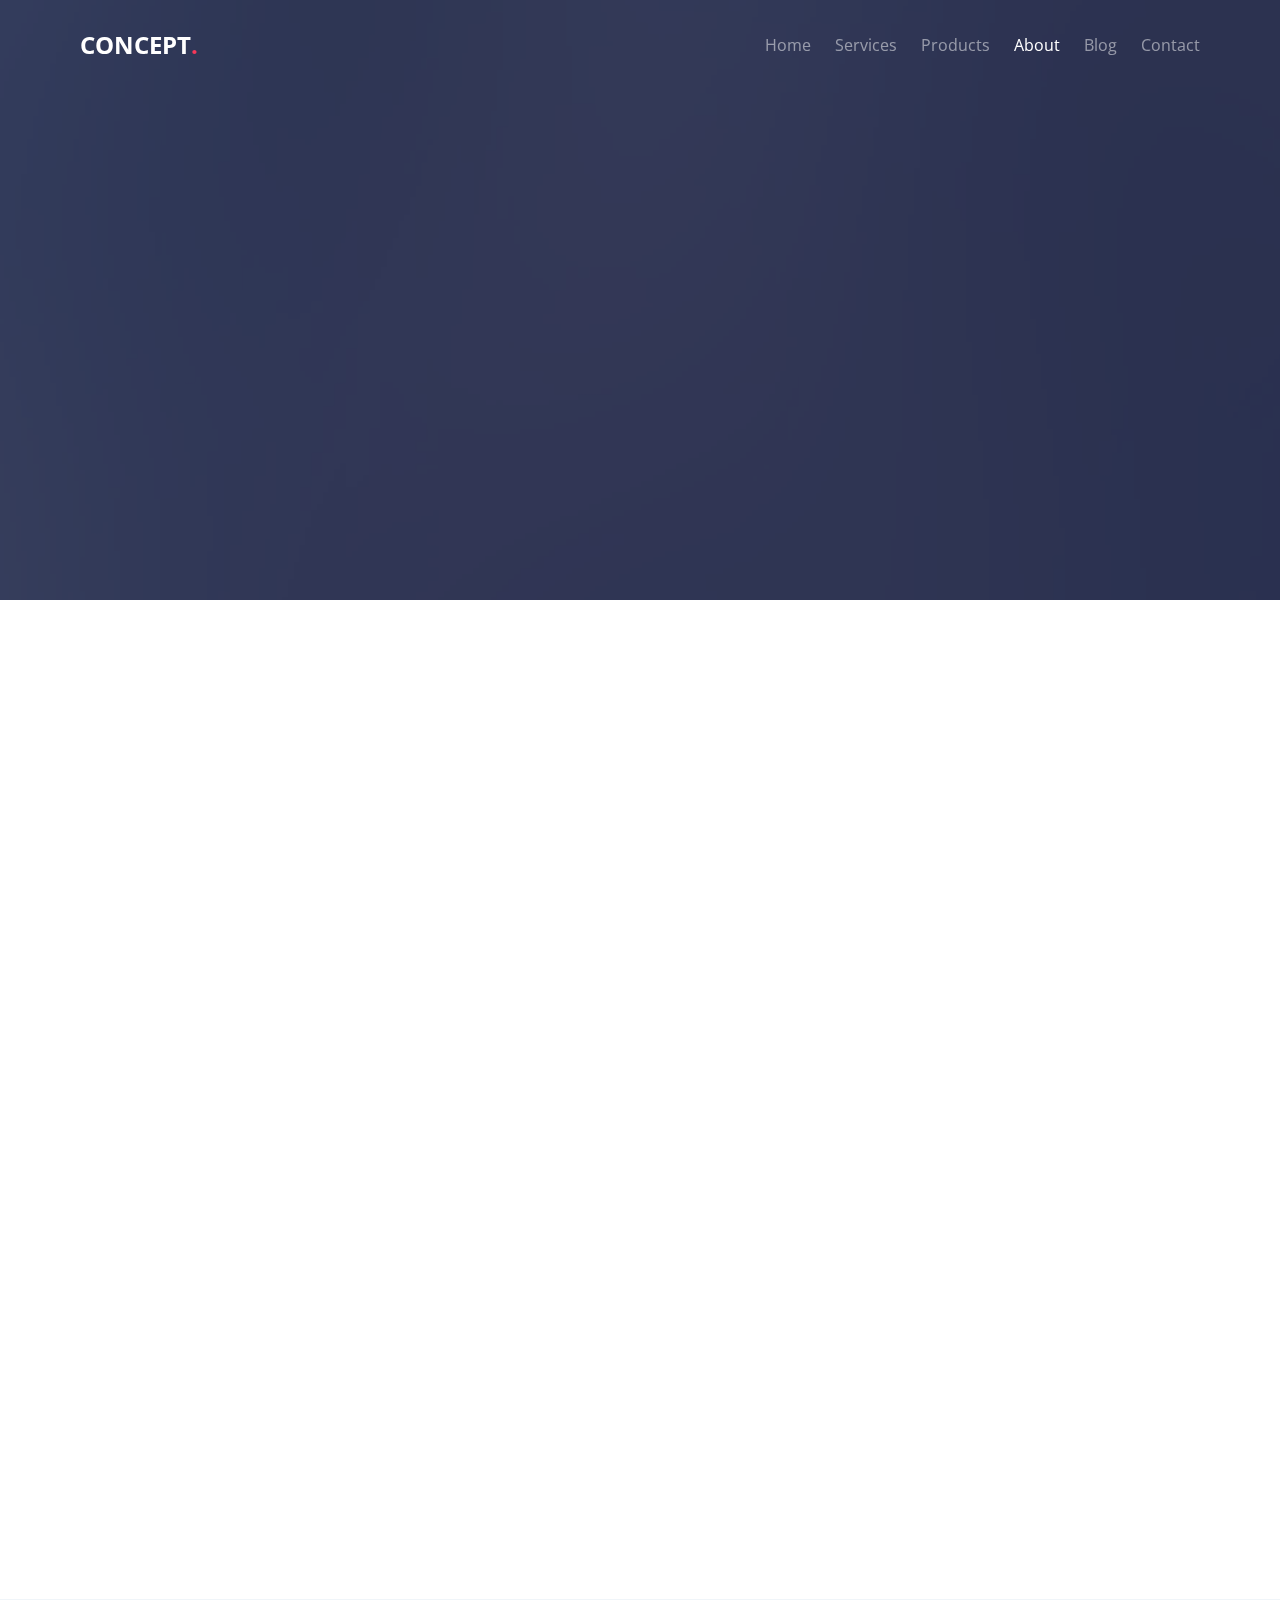
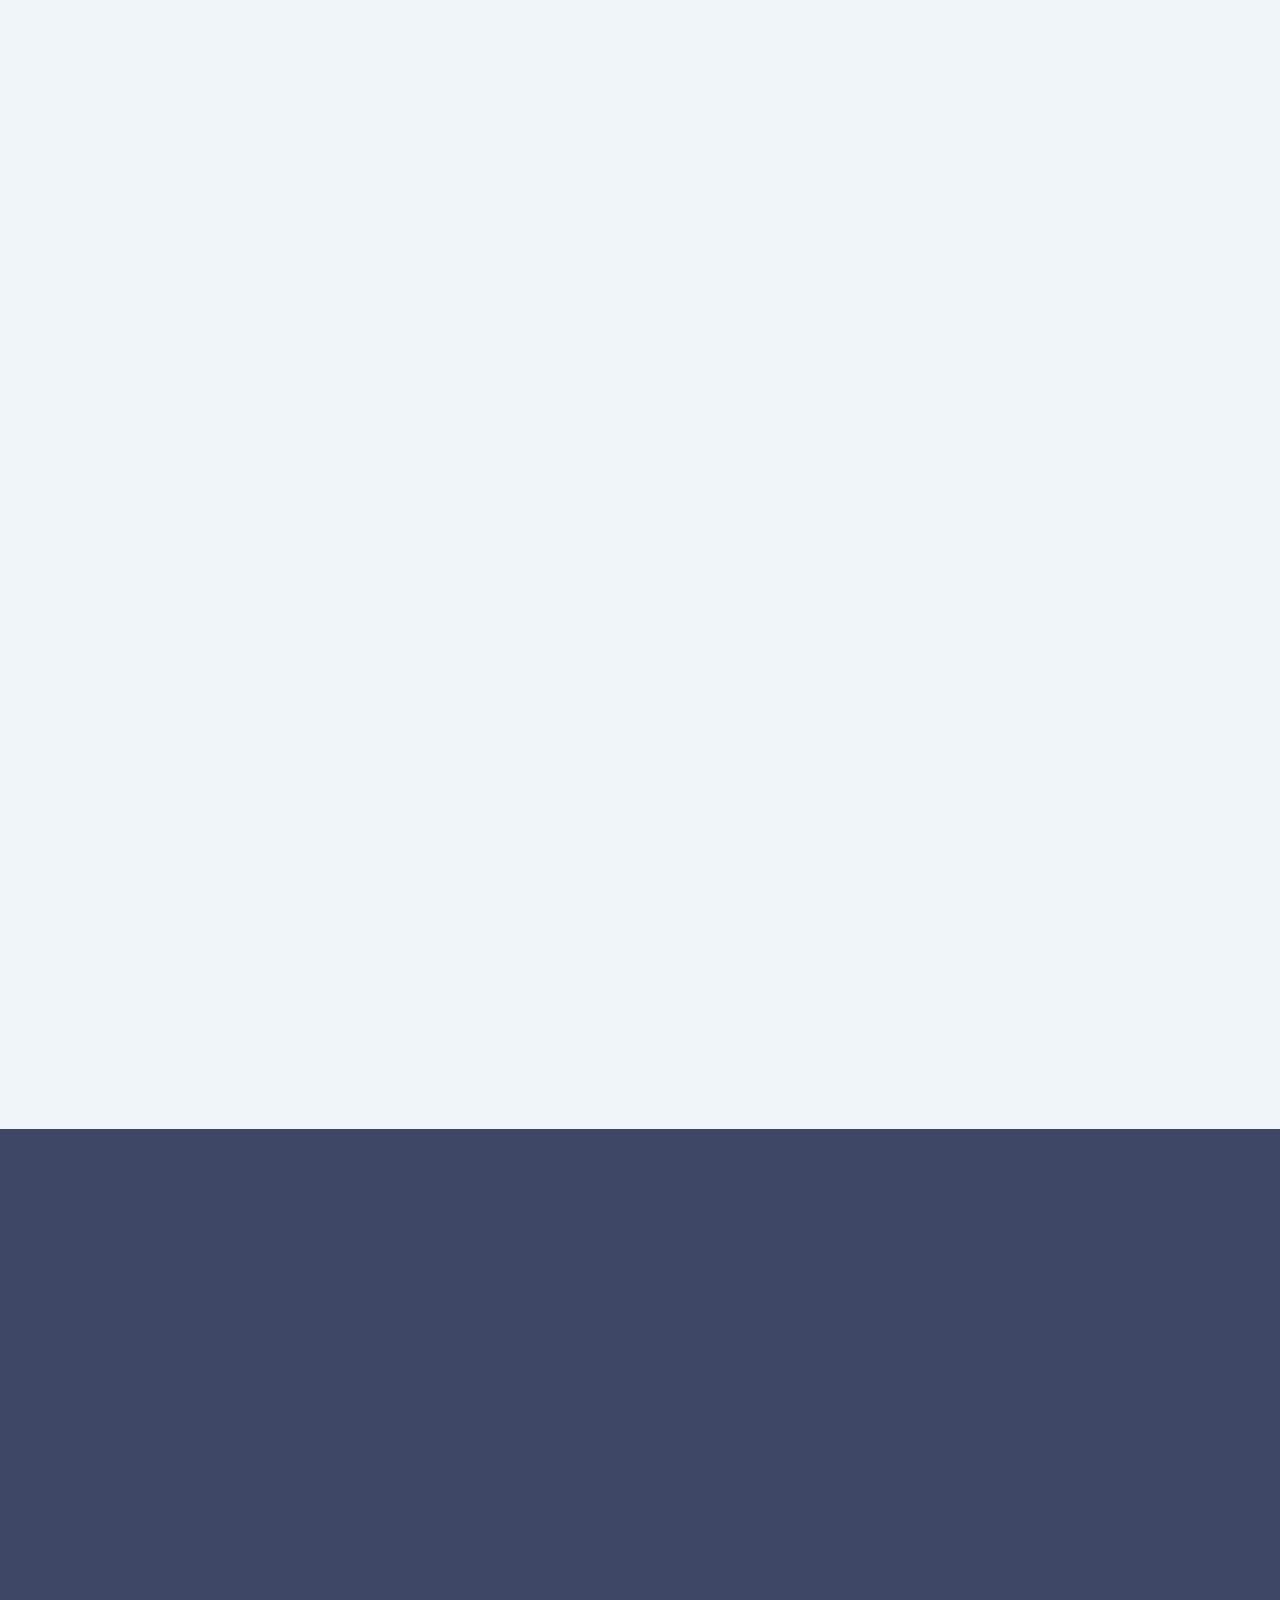
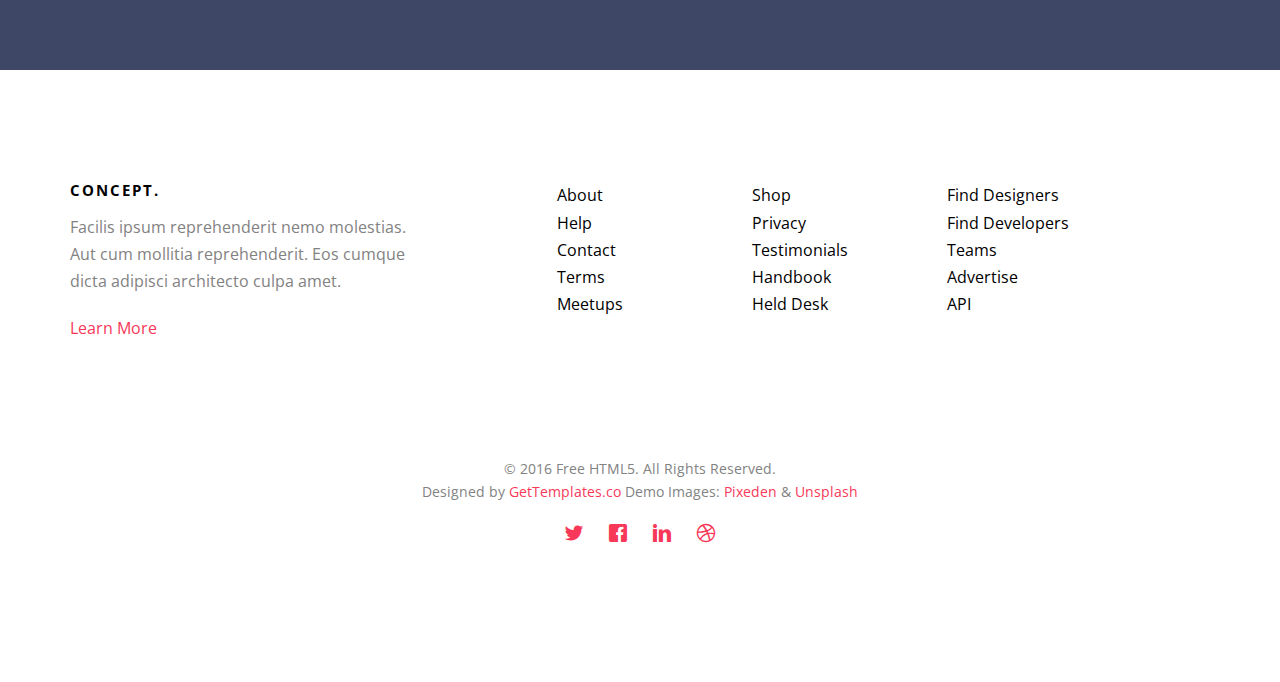
==== about.html @ 77752c2b "upload" ====
<!DOCTYPE HTML>
<!--
	Concept by gettemplates.co
	Twitter: http://twitter.com/gettemplateco
	URL: http://gettemplates.co
-->
<html>
	<head>
	<meta charset="utf-8">
	<meta http-equiv="X-UA-Compatible" content="IE=edge">
	<title>Concept &mdash; Free Website Template, Free HTML5 Template by gettemplates.co</title>
	<meta name="viewport" content="width=device-width, initial-scale=1">
	<meta name="description" content="Free HTML5 Website Template by gettemplates.co" />
	<meta name="keywords" content="free website templates, free html5, free template, free bootstrap, free website template, html5, css3, mobile first, responsive" />
	<meta name="author" content="gettemplates.co" />

  	<!-- Facebook and Twitter integration -->
	<meta property="og:title" content=""/>
	<meta property="og:image" content=""/>
	<meta property="og:url" content=""/>
	<meta property="og:site_name" content=""/>
	<meta property="og:description" content=""/>
	<meta name="twitter:title" content="" />
	<meta name="twitter:image" content="" />
	<meta name="twitter:url" content="" />
	<meta name="twitter:card" content="" />

	<link href="https://fonts.googleapis.com/css?family=Open+Sans:300,400,700" rel="stylesheet">
	
	<!-- Animate.css -->
	<link rel="stylesheet" href="css/animate.css">
	<!-- Icomoon Icon Fonts-->
	<link rel="stylesheet" href="css/icomoon.css">
	<!-- Bootstrap  -->
	<link rel="stylesheet" href="css/bootstrap.css">

	<!-- Magnific Popup -->
	<link rel="stylesheet" href="css/magnific-popup.css">

	<!-- Theme style  -->
	<link rel="stylesheet" href="css/style.css">

	<!-- Modernizr JS -->
	<script src="js/modernizr-2.6.2.min.js"></script>
	<!-- FOR IE9 below -->
	<!--[if lt IE 9]>
	<script src="js/respond.min.js"></script>
	<![endif]-->

	</head>
	<body>
		
	<div class="fh5co-loader"></div>
	
	<div id="page">
	<nav class="fh5co-nav" role="navigation">
		<div class="container">
			<div class="row">
				<div class="col-xs-2 text-left">
					<div id="fh5co-logo"><a href="index.html">Concept<span>.</span></a></div>
				</div>
				<div class="col-xs-10 text-right menu-1">
					<ul>
						<li><a href="index.html">Home</a></li>
						<li class="has-dropdown">
							<a href="services.html">Services</a>
							<ul class="dropdown">
								<li><a href="#">Web Design</a></li>
								<li><a href="#">eCommerce</a></li>
								<li><a href="#">Branding</a></li>
								<li><a href="#">API</a></li>
							</ul>
						</li>

						<li><a href="products.html">Products</a></li>
						<li class="active"><a href="about.html">About</a></li>
						<li><a href="blog.html">Blog</a></li>
						<li><a href="contact.html">Contact</a></li>
					</ul>
				</div>
			</div>
			
		</div>
	</nav>

	<header id="fh5co-header" class="fh5co-cover fh5co-cover-sm" role="banner" style="background-image:url(images/img_bg_1.jpg);" data-stellar-background-ratio="0.5">
		<div class="overlay"></div>
		<div class="container">
			<div class="row">
				<div class="col-md-7 text-left">
					<div class="display-t">
						<div class="display-tc animate-box" data-animate-effect="fadeInUp">
							<h1 class="mb30">About Us</h1>
						</div>
					</div>
				</div>
			</div>
		</div>
	</header>

	

	<div id="fh5co-team">
		<div class="container">
			<div class="row animate-box row-pb-md">
				<div class="col-md-8 col-md-offset-2 text-left fh5co-heading">
					<span>Productive Staff</span>
					<h2>Meet Our Staff</h2>
					<p>Dignissimos asperiores vitae velit veniam totam fuga molestias accusamus alias autem provident. Odit ab aliquam dolor eius.</p>
				</div>
			</div>
			<div class="row">
				<div class="col-md-4 col-sm-4 animate-box" data-animate-effect="fadeIn">
					<div class="fh5co-staff">
						<img src="images/person1.jpg" alt="Free HTML5 Templates by gettemplates.co">
						<h3>Jean Smith</h3>
						<strong class="role">Web Designer</strong>
						<p>Quos quia provident consequuntur culpa facere ratione maxime commodi voluptates id repellat velit eaque aspernatur expedita. Possimus itaque adipisci.</p>
						<ul class="fh5co-social-icons">
							<li><a href="#"><i class="icon-facebook"></i></a></li>
							<li><a href="#"><i class="icon-twitter"></i></a></li>
							<li><a href="#"><i class="icon-dribbble"></i></a></li>
							<li><a href="#"><i class="icon-github"></i></a></li>
						</ul>
					</div>
				</div>
				<div class="col-md-4 col-sm-4 animate-box" data-animate-effect="fadeIn">
					<div class="fh5co-staff">
						<img src="images/person2.jpg" alt="Free HTML5 Templates by gettemplates.co">
						<h3>Hush Raven</h3>
						<strong class="role">Front-end Developer</strong>
						<p>Quos quia provident consequuntur culpa facere ratione maxime commodi voluptates id repellat velit eaque aspernatur expedita. Possimus itaque adipisci.</p>
						<ul class="fh5co-social-icons">
							<li><a href="#"><i class="icon-facebook"></i></a></li>
							<li><a href="#"><i class="icon-twitter"></i></a></li>
							<li><a href="#"><i class="icon-dribbble"></i></a></li>
							<li><a href="#"><i class="icon-github"></i></a></li>
						</ul>
					</div>
				</div>
				<div class="col-md-4 col-sm-4 animate-box" data-animate-effect="fadeIn">
					<div class="fh5co-staff">
						<img src="images/person3.jpg" alt="Free HTML5 Templates by gettemplates.co">
						<h3>Alex King</h3>
						<strong class="role">Back-end Developer</strong>
						<p>Quos quia provident consequuntur culpa facere ratione maxime commodi voluptates id repellat velit eaque aspernatur expedita. Possimus itaque adipisci.</p>
						<ul class="fh5co-social-icons">
							<li><a href="#"><i class="icon-facebook"></i></a></li>
							<li><a href="#"><i class="icon-twitter"></i></a></li>
							<li><a href="#"><i class="icon-dribbble"></i></a></li>
							<li><a href="#"><i class="icon-github"></i></a></li>
						</ul>
					</div>
				</div>
			</div>
		</div>
	</div>

	<div id="fh5co-testimonial" class="fh5co-bg-section">
		<div class="container">
			<div class="row animate-box row-pb-md">
				<div class="col-md-8 col-md-offset-2 text-left fh5co-heading">
					<span>You deserved happiness</span>
					<h2>Happy Clients</h2>
					<p>Dignissimos asperiores vitae velit veniam totam fuga molestias accusamus alias autem provident. Odit ab aliquam dolor eius.</p>
				</div>
			</div>
			<div class="row">
				<div class="col-md-6 animate-box">
					<div class="testimonial">
						<blockquote>
							<p>&ldquo;Facilis ipsum reprehenderit nemo molestias. Aut cum mollitia reprehenderit. Eos cumque dicta adipisci architecto culpa amet.&rdquo;</p>
							<p class="author"> <img src="images/person1.jpg" alt="Free HTML5 Bootstrap Template by gettemplates.co"> <cite>&mdash; Mike Adam</cite></p>
						</blockquote>
					</div>

					<div class="testimonial fh5co-selected">
						<blockquote>
							<p>&ldquo;Dignissimos asperiores vitae velit veniam totam fuga molestias accusamus alias autem provident. Odit ab aliquam dolor eius. Facilis ipsum reprehenderit nemo molestias. Aut cum mollitia reprehenderit. Eos cumque dicta adipisci architecto culpa amet.&rdquo;</p>
							<p class="author"><img src="images/person2.jpg" alt="Free HTML5 Bootstrap Template by gettemplates.co"> <cite>&mdash; Eric Miller</cite></p>
						</blockquote>
					</div>
				</div>

				<div class="col-md-6 animate-box">
					<div class="testimonial fh5co-selected">
						<blockquote>
							<p>&ldquo;Dignissimos asperiores vitae velit veniam totam fuga molestias accusamus alias autem provident. Odit ab aliquam dolor eius. Facilis ipsum reprehenderit nemo molestias. Aut cum mollitia reprehenderit. Eos cumque dicta adipisci architecto culpa amet.&rdquo;</p>
							<p class="author"><img src="images/person3.jpg" alt="Free HTML5 Bootstrap Template by gettemplates.co"> <cite>&mdash; Eric Miller</cite></p>
						</blockquote>
					</div>

					<div class="testimonial">
						<blockquote>
							<p>&ldquo;Facilis ipsum reprehenderit nemo molestias. Aut cum mollitia reprehenderit. Eos cumque dicta adipisci architecto culpa amet.&rdquo;</p>
							<p class="author"><img src="images/person1.jpg" alt="Free HTML5 Bootstrap Template by gettemplates.co"> <cite>&mdash; Mike Adam</cite></p>
						</blockquote>
					</div>

				</div>

				

			</div>
		</div>
	</div>



	
	<div id="fh5co-started">
		<div class="container">
			<div class="row animate-box">
				<div class="col-md-8 col-md-offset-2 text-center fh5co-heading">
					<span>Let's work together</span>
					<h2>Try this template for free</h2>
					<p>Dignissimos asperiores vitae velit veniam totam fuga molestias accusamus alias autem provident. Odit ab aliquam dolor eius.</p>
					<p><button type="submit" class="btn btn-default">Get In Touch</button></p>
				</div>
			</div>
		</div>
	</div>

	<footer id="fh5co-footer" role="contentinfo">
		<div class="container">
			<div class="row row-pb-md">
				<div class="col-md-4 fh5co-widget ">
					<h3>Concept.</h3>
					<p>Facilis ipsum reprehenderit nemo molestias. Aut cum mollitia reprehenderit. Eos cumque dicta adipisci architecto culpa amet.</p>
					<p><a href="#">Learn More</a></p>
				</div>
				<div class="col-md-2 col-sm-4 col-xs-6 col-md-push-1 ">
					<ul class="fh5co-footer-links">
						<li><a href="#">About</a></li>
						<li><a href="#">Help</a></li>
						<li><a href="#">Contact</a></li>
						<li><a href="#">Terms</a></li>
						<li><a href="#">Meetups</a></li>
					</ul>
				</div>

				<div class="col-md-2 col-sm-4 col-xs-6 col-md-push-1 ">
					<ul class="fh5co-footer-links">
						<li><a href="#">Shop</a></li>
						<li><a href="#">Privacy</a></li>
						<li><a href="#">Testimonials</a></li>
						<li><a href="#">Handbook</a></li>
						<li><a href="#">Held Desk</a></li>
					</ul>
				</div>

				<div class="col-md-2 col-sm-4 col-xs-6 col-md-push-1 ">
					<ul class="fh5co-footer-links">
						<li><a href="#">Find Designers</a></li>
						<li><a href="#">Find Developers</a></li>
						<li><a href="#">Teams</a></li>
						<li><a href="#">Advertise</a></li>
						<li><a href="#">API</a></li>
					</ul>
				</div>
			</div>

			<div class="row copyright">
				<div class="col-md-12 text-center">
					<p>
						<small class="block">&copy; 2016 Free HTML5. All Rights Reserved.</small> 
						<small class="block">Designed by <a href="http://gettemplates.co/" target="_blank">GetTemplates.co</a> Demo Images: <a href="http://pixeden.com/" target="_blank">Pixeden</a> &amp; <a href="http://unsplash.com/" target="_blank">Unsplash</a></small>
					</p>
					<p>
						<ul class="fh5co-social-icons">
							<li><a href="#"><i class="icon-twitter"></i></a></li>
							<li><a href="#"><i class="icon-facebook"></i></a></li>
							<li><a href="#"><i class="icon-linkedin"></i></a></li>
							<li><a href="#"><i class="icon-dribbble"></i></a></li>
						</ul>
					</p>
				</div>
			</div>

		</div>
	</footer>
	</div>

	<div class="gototop js-top">
		<a href="#" class="js-gotop"><i class="icon-arrow-up"></i></a>
	</div>
	
	<!-- jQuery -->
	<script src="js/jquery.min.js"></script>
	<!-- jQuery Easing -->
	<script src="js/jquery.easing.1.3.js"></script>
	<!-- Bootstrap -->
	<script src="js/bootstrap.min.js"></script>
	<!-- Waypoints -->
	<script src="js/jquery.waypoints.min.js"></script>
	<!-- countTo -->
	<script src="js/jquery.countTo.js"></script>
	<!-- Magnific Popup -->
	<script src="js/jquery.magnific-popup.min.js"></script>
	<script src="js/magnific-popup-options.js"></script>
	<!-- Stellar -->
	<script src="js/jquery.stellar.min.js"></script>
	<!-- Main -->
	<script src="js/main.js"></script>

	</body>
</html>
---- css/icomoon.css ----
@font-face {
  font-family: 'icomoon';
  src:  url('../fonts/icomoon/icomoon.eot?6iuir');
  src:  url('../fonts/icomoon/icomoon.eot?6iuir#iefix') format('embedded-opentype'),
    url('../fonts/icomoon/icomoon.ttf?6iuir') format('truetype'),
    url('../fonts/icomoon/icomoon.woff?6iuir') format('woff'),
    url('../fonts/icomoon/icomoon.svg?6iuir#icomoon') format('svg');
  font-weight: normal;
  font-style: normal;
}

[class^="icon-"], [class*=" icon-"] {
  /* use !important to prevent issues with browser extensions that change fonts */
  font-family: 'icomoon' !important;
  speak: none;
  font-style: normal;
  font-weight: normal;
  font-variant: normal;
  text-transform: none;
  line-height: 1;

  /* Better Font Rendering =========== */
  -webkit-font-smoothing: antialiased;
  -moz-osx-font-smoothing: grayscale;
}

.icon-eye:before {
  content: "\e000";
}
.icon-paper-clip:before {
  content: "\e001";
}
.icon-mail:before {
  content: "\e002";
}
.icon-toggle:before {
  content: "\e003";
}
.icon-layout:before {
  content: "\e004";
}
.icon-link:before {
  content: "\e005";
}
.icon-bell:before {
  content: "\e006";
}
.icon-lock:before {
  content: "\e007";
}
.icon-unlock:before {
  content: "\e008";
}
.icon-ribbon:before {
  content: "\e009";
}
.icon-image:before {
  content: "\e010";
}
.icon-signal:before {
  content: "\e011";
}
.icon-target:before {
  content: "\e012";
}
.icon-clipboard:before {
  content: "\e013";
}
.icon-clock:before {
  content: "\e014";
}
.icon-watch:before {
  content: "\e015";
}
.icon-air-play:before {
  content: "\e016";
}
.icon-camera:before {
  content: "\e017";
}
.icon-video:before {
  content: "\e018";
}
.icon-disc:before {
  content: "\e019";
}
.icon-printer:before {
  content: "\e020";
}
.icon-monitor:before {
  content: "\e021";
}
.icon-server:before {
  content: "\e022";
}
.icon-cog:before {
  content: "\e023";
}
.icon-heart:before {
  content: "\e024";
}
.icon-paragraph:before {
  content: "\e025";
}
.icon-align-justify:before {
  content: "\e026";
}
.icon-align-left:before {
  content: "\e027";
}
.icon-align-center:before {
  content: "\e028";
}
.icon-align-right:before {
  content: "\e029";
}
.icon-book:before {
  content: "\e030";
}
.icon-layers:before {
  content: "\e031";
}
.icon-stack:before {
  content: "\e032";
}
.icon-stack-2:before {
  content: "\e033";
}
.icon-paper:before {
  content: "\e034";
}
.icon-paper-stack:before {
  content: "\e035";
}
.icon-search:before {
  content: "\e036";
}
.icon-zoom-in:before {
  content: "\e037";
}
.icon-zoom-out:before {
  content: "\e038";
}
.icon-reply:before {
  content: "\e039";
}
.icon-circle-plus:before {
  content: "\e040";
}
.icon-circle-minus:before {
  content: "\e041";
}
.icon-circle-check:before {
  content: "\e042";
}
.icon-circle-cross:before {
  content: "\e043";
}
.icon-square-plus:before {
  content: "\e044";
}
.icon-square-minus:before {
  content: "\e045";
}
.icon-square-check:before {
  content: "\e046";
}
.icon-square-cross:before {
  content: "\e047";
}
.icon-microphone:before {
  content: "\e048";
}
.icon-record:before {
  content: "\e049";
}
.icon-skip-back:before {
  content: "\e050";
}
.icon-rewind:before {
  content: "\e051";
}
.icon-play:before {
  content: "\e052";
}
.icon-pause:before {
  content: "\e053";
}
.icon-stop:before {
  content: "\e054";
}
.icon-fast-forward:before {
  content: "\e055";
}
.icon-skip-forward:before {
  content: "\e056";
}
.icon-shuffle:before {
  content: "\e057";
}
.icon-repeat:before {
  content: "\e058";
}
.icon-folder:before {
  content: "\e059";
}
.icon-umbrella:before {
  content: "\e060";
}
.icon-moon:before {
  content: "\e061";
}
.icon-thermometer:before {
  content: "\e062";
}
.icon-drop:before {
  content: "\e063";
}
.icon-sun:before {
  content: "\e064";
}
.icon-cloud:before {
  content: "\e065";
}
.icon-cloud-upload:before {
  content: "\e066";
}
.icon-cloud-download:before {
  content: "\e067";
}
.icon-upload:before {
  content: "\e068";
}
.icon-download:before {
  content: "\e069";
}
.icon-location:before {
  content: "\e070";
}
.icon-location-2:before {
  content: "\e071";
}
.icon-map:before {
  content: "\e072";
}
.icon-battery:before {
  content: "\e073";
}
.icon-head:before {
  content: "\e074";
}
.icon-briefcase:before {
  content: "\e075";
}
.icon-speech-bubble:before {
  content: "\e076";
}
.icon-anchor:before {
  content: "\e077";
}
.icon-globe:before {
  content: "\e078";
}
.icon-box:before {
  content: "\e079";
}
.icon-reload:before {
  content: "\e080";
}
.icon-share:before {
  content: "\e081";
}
.icon-marquee:before {
  content: "\e082";
}
.icon-marquee-plus:before {
  content: "\e083";
}
.icon-marquee-minus:before {
  content: "\e084";
}
.icon-tag:before {
  content: "\e085";
}
.icon-power:before {
  content: "\e086";
}
.icon-command:before {
  content: "\e087";
}
.icon-alt:before {
  content: "\e088";
}
.icon-esc:before {
  content: "\e089";
}
.icon-bar-graph:before {
  content: "\e090";
}
.icon-bar-graph-2:before {
  content: "\e091";
}
.icon-pie-graph:before {
  content: "\e092";
}
.icon-star:before {
  content: "\e093";
}
.icon-arrow-left:before {
  content: "\e094";
}
.icon-arrow-right:before {
  content: "\e095";
}
.icon-arrow-up:before {
  content: "\e096";
}
.icon-arrow-down:before {
  content: "\e097";
}
.icon-volume:before {
  content: "\e098";
}
.icon-mute:before {
  content: "\e099";
}
.icon-content-right:before {
  content: "\e100";
}
.icon-content-left:before {
  content: "\e101";
}
.icon-grid:before {
  content: "\e102";
}
.icon-grid-2:before {
  content: "\e103";
}
.icon-columns:before {
  content: "\e104";
}
.icon-loader:before {
  content: "\e105";
}
.icon-bag:before {
  content: "\e106";
}
.icon-ban:before {
  content: "\e107";
}
.icon-flag:before {
  content: "\e108";
}
.icon-trash:before {
  content: "\e109";
}
.icon-expand:before {
  content: "\e110";
}
.icon-contract:before {
  content: "\e111";
}
.icon-maximize:before {
  content: "\e112";
}
.icon-minimize:before {
  content: "\e113";
}
.icon-plus:before {
  content: "\e114";
}
.icon-minus:before {
  content: "\e115";
}
.icon-check:before {
  content: "\e116";
}
.icon-cross:before {
  content: "\e117";
}
.icon-move:before {
  content: "\e118";
}
.icon-delete:before {
  content: "\e119";
}
.icon-menu:before {
  content: "\e120";
}
.icon-archive:before {
  content: "\e121";
}
.icon-inbox:before {
  content: "\e122";
}
.icon-outbox:before {
  content: "\e123";
}
.icon-file:before {
  content: "\e124";
}
.icon-file-add:before {
  content: "\e125";
}
.icon-file-subtract:before {
  content: "\e126";
}
.icon-help:before {
  content: "\e127";
}
.icon-open:before {
  content: "\e128";
}
.icon-ellipsis:before {
  content: "\e129";
}
.icon-add-to-list:before {
  content: "\e900";
}
.icon-classic-computer:before {
  content: "\e901";
}
.icon-controller-fast-backward:before {
  content: "\e902";
}
.icon-creative-commons-attribution:before {
  content: "\e903";
}
.icon-creative-commons-noderivs:before {
  content: "\e904";
}
.icon-creative-commons-noncommercial-eu:before {
  content: "\e905";
}
.icon-creative-commons-noncommercial-us:before {
  content: "\e906";
}
.icon-creative-commons-public-domain:before {
  content: "\e907";
}
.icon-creative-commons-remix:before {
  content: "\e908";
}
.icon-creative-commons-share:before {
  content: "\e909";
}
.icon-creative-commons-sharealike:before {
  content: "\e90a";
}
.icon-creative-commons:before {
  content: "\e90b";
}
.icon-document-landscape:before {
  content: "\e90c";
}
.icon-remove-user:before {
  content: "\e90d";
}
.icon-warning:before {
  content: "\e90e";
}
.icon-arrow-bold-down:before {
  content: "\e90f";
}
.icon-arrow-bold-left:before {
  content: "\e910";
}
.icon-arrow-bold-right:before {
  content: "\e911";
}
.icon-arrow-bold-up:before {
  content: "\e912";
}
.icon-arrow-down2:before {
  content: "\e913";
}
.icon-arrow-left2:before {
  content: "\e914";
}
.icon-arrow-long-down:before {
  content: "\e915";
}
.icon-arrow-long-left:before {
  content: "\e916";
}
.icon-arrow-long-right:before {
  content: "\e917";
}
.icon-arrow-long-up:before {
  content: "\e918";
}
.icon-arrow-right2:before {
  content: "\e919";
}
.icon-arrow-up2:before {
  content: "\e91a";
}
.icon-arrow-with-circle-down:before {
  content: "\e91b";
}
.icon-arrow-with-circle-left:before {
  content: "\e91c";
}
.icon-arrow-with-circle-right:before {
  content: "\e91d";
}
.icon-arrow-with-circle-up:before {
  content: "\e91e";
}
.icon-bookmark:before {
  content: "\e91f";
}
.icon-bookmarks:before {
  content: "\e920";
}
.icon-chevron-down:before {
  content: "\e921";
}
.icon-chevron-left:before {
  content: "\e922";
}
.icon-chevron-right:before {
  content: "\e923";
}
.icon-chevron-small-down:before {
  content: "\e924";
}
.icon-chevron-small-left:before {
  content: "\e925";
}
.icon-chevron-small-right:before {
  content: "\e926";
}
.icon-chevron-small-up:before {
  content: "\e927";
}
.icon-chevron-thin-down:before {
  content: "\e928";
}
.icon-chevron-thin-left:before {
  content: "\e929";
}
.icon-chevron-thin-right:before {
  content: "\e92a";
}
.icon-chevron-thin-up:before {
  content: "\e92b";
}
.icon-chevron-up:before {
  content: "\e92c";
}
.icon-chevron-with-circle-down:before {
  content: "\e92d";
}
.icon-chevron-with-circle-left:before {
  content: "\e92e";
}
.icon-chevron-with-circle-right:before {
  content: "\e92f";
}
.icon-chevron-with-circle-up:before {
  content: "\e930";
}
.icon-cloud2:before {
  content: "\e931";
}
.icon-controller-fast-forward:before {
  content: "\e932";
}
.icon-controller-jump-to-start:before {
  content: "\e933";
}
.icon-controller-next:before {
  content: "\e934";
}
.icon-controller-paus:before {
  content: "\e935";
}
.icon-controller-play:before {
  content: "\e936";
}
.icon-controller-record:before {
  content: "\e937";
}
.icon-controller-stop:before {
  content: "\e938";
}
.icon-controller-volume:before {
  content: "\e939";
}
.icon-dot-single:before {
  content: "\e93a";
}
.icon-dots-three-horizontal:before {
  content: "\e93b";
}
.icon-dots-three-vertical:before {
  content: "\e93c";
}
.icon-dots-two-horizontal:before {
  content: "\e93d";
}
.icon-dots-two-vertical:before {
  content: "\e93e";
}
.icon-download2:before {
  content: "\e93f";
}
.icon-emoji-flirt:before {
  content: "\e940";
}
.icon-flow-branch:before {
  content: "\e941";
}
.icon-flow-cascade:before {
  content: "\e942";
}
.icon-flow-line:before {
  content: "\e943";
}
.icon-flow-parallel:before {
  content: "\e944";
}
.icon-flow-tree:before {
  content: "\e945";
}
.icon-install:before {
  content: "\e946";
}
.icon-layers2:before {
  content: "\e947";
}
.icon-open-book:before {
  content: "\e948";
}
.icon-resize-100:before {
  content: "\e949";
}
.icon-resize-full-screen:before {
  content: "\e94a";
}
.icon-save:before {
  content: "\e94b";
}
.icon-select-arrows:before {
  content: "\e94c";
}
.icon-sound-mute:before {
  content: "\e94d";
}
.icon-sound:before {
  content: "\e94e";
}
.icon-trash2:before {
  content: "\e94f";
}
.icon-triangle-down:before {
  content: "\e950";
}
.icon-triangle-left:before {
  content: "\e951";
}
.icon-triangle-right:before {
  content: "\e952";
}
.icon-triangle-up:before {
  content: "\e953";
}
.icon-uninstall:before {
  content: "\e954";
}
.icon-upload-to-cloud:before {
  content: "\e955";
}
.icon-upload2:before {
  content: "\e956";
}
.icon-add-user:before {
  content: "\e957";
}
.icon-address:before {
  content: "\e958";
}
.icon-adjust:before {
  content: "\e959";
}
.icon-air:before {
  content: "\e95a";
}
.icon-aircraft-landing:before {
  content: "\e95b";
}
.icon-aircraft-take-off:before {
  content: "\e95c";
}
.icon-aircraft:before {
  content: "\e95d";
}
.icon-align-bottom:before {
  content: "\e95e";
}
.icon-align-horizontal-middle:before {
  content: "\e95f";
}
.icon-align-left2:before {
  content: "\e960";
}
.icon-align-right2:before {
  content: "\e961";
}
.icon-align-top:before {
  content: "\e962";
}
.icon-align-vertical-middle:before {
  content: "\e963";
}
.icon-archive2:before {
  content: "\e964";
}
.icon-area-graph:before {
  content: "\e965";
}
.icon-attachment:before {
  content: "\e966";
}
.icon-awareness-ribbon:before {
  content: "\e967";
}
.icon-back-in-time:before {
  content: "\e968";
}
.icon-back:before {
  content: "\e969";
}
.icon-bar-graph2:before {
  content: "\e96a";
}
.icon-battery2:before {
  content: "\e96b";
}
.icon-beamed-note:before {
  content: "\e96c";
}
.icon-bell2:before {
  content: "\e96d";
}
.icon-blackboard:before {
  content: "\e96e";
}
.icon-block:before {
  content: "\e96f";
}
.icon-book2:before {
  content: "\e970";
}
.icon-bowl:before {
  content: "\e971";
}
.icon-box2:before {
  content: "\e972";
}
.icon-briefcase2:before {
  content: "\e973";
}
.icon-browser:before {
  content: "\e974";
}
.icon-brush:before {
  content: "\e975";
}
.icon-bucket:before {
  content: "\e976";
}
.icon-cake:before {
  content: "\e977";
}
.icon-calculator:before {
  content: "\e978";
}
.icon-calendar:before {
  content: "\e979";
}
.icon-camera2:before {
  content: "\e97a";
}
.icon-ccw:before {
  content: "\e97b";
}
.icon-chat:before {
  content: "\e97c";
}
.icon-check2:before {
  content: "\e97d";
}
.icon-circle-with-cross:before {
  content: "\e97e";
}
.icon-circle-with-minus:before {
  content: "\e97f";
}
.icon-circle-with-plus:before {
  content: "\e980";
}
.icon-circle:before {
  content: "\e981";
}
.icon-circular-graph:before {
  content: "\e982";
}
.icon-clapperboard:before {
  content: "\e983";
}
.icon-clipboard2:before {
  content: "\e984";
}
.icon-clock2:before {
  content: "\e985";
}
.icon-code:before {
  content: "\e986";
}
.icon-cog2:before {
  content: "\e987";
}
.icon-colours:before {
  content: "\e988";
}
.icon-compass:before {
  content: "\e989";
}
.icon-copy:before {
  content: "\e98a";
}
.icon-credit-card:before {
  content: "\e98b";
}
.icon-credit:before {
  content: "\e98c";
}
.icon-cross2:before {
  content: "\e98d";
}
.icon-cup:before {
  content: "\e98e";
}
.icon-cw:before {
  content: "\e98f";
}
.icon-cycle:before {
  content: "\e990";
}
.icon-database:before {
  content: "\e991";
}
.icon-dial-pad:before {
  content: "\e992";
}
.icon-direction:before {
  content: "\e993";
}
.icon-document:before {
  content: "\e994";
}
.icon-documents:before {
  content: "\e995";
}
.icon-drink:before {
  content: "\e996";
}
.icon-drive:before {
  content: "\e997";
}
.icon-drop2:before {
  content: "\e998";
}
.icon-edit:before {
  content: "\e999";
}
.icon-email:before {
  content: "\e99a";
}
.icon-emoji-happy:before {
  content: "\e99b";
}
.icon-emoji-neutral:before {
  content: "\e99c";
}
.icon-emoji-sad:before {
  content: "\e99d";
}
.icon-erase:before {
  content: "\e99e";
}
.icon-eraser:before {
  content: "\e99f";
}
.icon-export:before {
  content: "\e9a0";
}
.icon-eye2:before {
  content: "\e9a1";
}
.icon-feather:before {
  content: "\e9a2";
}
.icon-flag2:before {
  content: "\e9a3";
}
.icon-flash:before {
  content: "\e9a4";
}
.icon-flashlight:before {
  content: "\e9a5";
}
.icon-flat-brush:before {
  content: "\e9a6";
}
.icon-folder-images:before {
  content: "\e9a7";
}
.icon-folder-music:before {
  content: "\e9a8";
}
.icon-folder-video:before {
  content: "\e9a9";
}
.icon-folder2:before {
  content: "\e9aa";
}
.icon-forward:before {
  content: "\e9ab";
}
.icon-funnel:before {
  content: "\e9ac";
}
.icon-game-controller:before {
  content: "\e9ad";
}
.icon-gauge:before {
  content: "\e9ae";
}
.icon-globe2:before {
  content: "\e9af";
}
.icon-graduation-cap:before {
  content: "\e9b0";
}
.icon-grid2:before {
  content: "\e9b1";
}
.icon-hair-cross:before {
  content: "\e9b2";
}
.icon-hand:before {
  content: "\e9b3";
}
.icon-heart-outlined:before {
  content: "\e9b4";
}
.icon-heart2:before {
  content: "\e9b5";
}
.icon-help-with-circle:before {
  content: "\e9b6";
}
.icon-help2:before {
  content: "\e9b7";
}
.icon-home:before {
  content: "\e9b8";
}
.icon-hour-glass:before {
  content: "\e9b9";
}
.icon-image-inverted:before {
  content: "\e9ba";
}
.icon-image2:before {
  content: "\e9bb";
}
.icon-images:before {
  content: "\e9bc";
}
.icon-inbox2:before {
  content: "\e9bd";
}
.icon-infinity:before {
  content: "\e9be";
}
.icon-info-with-circle:before {
  content: "\e9bf";
}
.icon-info:before {
  content: "\e9c0";
}
.icon-key:before {
  content: "\e9c1";
}
.icon-keyboard:before {
  content: "\e9c2";
}
.icon-lab-flask:before {
  content: "\e9c3";
}
.icon-landline:before {
  content: "\e9c4";
}
.icon-language:before {
  content: "\e9c5";
}
.icon-laptop:before {
  content: "\e9c6";
}
.icon-leaf:before {
  content: "\e9c7";
}
.icon-level-down:before {
  content: "\e9c8";
}
.icon-level-up:before {
  content: "\e9c9";
}
.icon-lifebuoy:before {
  content: "\e9ca";
}
.icon-light-bulb:before {
  content: "\e9cb";
}
.icon-light-down:before {
  content: "\e9cc";
}
.icon-light-up:before {
  content: "\e9cd";
}
.icon-line-graph:before {
  content: "\e9ce";
}
.icon-link2:before {
  content: "\e9cf";
}
.icon-list:before {
  content: "\e9d0";
}
.icon-location-pin:before {
  content: "\e9d1";
}
.icon-location2:before {
  content: "\e9d2";
}
.icon-lock-open:before {
  content: "\e9d3";
}
.icon-lock2:before {
  content: "\e9d4";
}
.icon-log-out:before {
  content: "\e9d5";
}
.icon-login:before {
  content: "\e9d6";
}
.icon-loop:before {
  content: "\e9d7";
}
.icon-magnet:before {
  content: "\e9d8";
}
.icon-magnifying-glass:before {
  content: "\e9d9";
}
.icon-mail2:before {
  content: "\e9da";
}
.icon-man:before {
  content: "\e9db";
}
.icon-map2:before {
  content: "\e9dc";
}
.icon-mask:before {
  content: "\e9dd";
}
.icon-medal:before {
  content: "\e9de";
}
.icon-megaphone:before {
  content: "\e9df";
}
.icon-menu2:before {
  content: "\e9e0";
}
.icon-message:before {
  content: "\e9e1";
}
.icon-mic:before {
  content: "\e9e2";
}
.icon-minus2:before {
  content: "\e9e3";
}
.icon-mobile:before {
  content: "\e9e4";
}
.icon-modern-mic:before {
  content: "\e9e5";
}
.icon-moon2:before {
  content: "\e9e6";
}
.icon-mouse:before {
  content: "\e9e7";
}
.icon-music:before {
  content: "\e9e8";
}
.icon-network:before {
  content: "\e9e9";
}
.icon-new-message:before {
  content: "\e9ea";
}
.icon-new:before {
  content: "\e9eb";
}
.icon-news:before {
  content: "\e9ec";
}
.icon-note:before {
  content: "\e9ed";
}
.icon-notification:before {
  content: "\e9ee";
}
.icon-old-mobile:before {
  content: "\e9ef";
}
.icon-old-phone:before {
  content: "\e9f0";
}
.icon-palette:before {
  content: "\e9f1";
}
.icon-paper-plane:before {
  content: "\e9f2";
}
.icon-pencil:before {
  content: "\e9f3";
}
.icon-phone:before {
  content: "\e9f4";
}
.icon-pie-chart:before {
  content: "\e9f5";
}
.icon-pin:before {
  content: "\e9f6";
}
.icon-plus2:before {
  content: "\e9f7";
}
.icon-popup:before {
  content: "\e9f8";
}
.icon-power-plug:before {
  content: "\e9f9";
}
.icon-price-ribbon:before {
  content: "\e9fa";
}
.icon-price-tag:before {
  content: "\e9fb";
}
.icon-print:before {
  content: "\e9fc";
}
.icon-progress-empty:before {
  content: "\e9fd";
}
.icon-progress-full:before {
  content: "\e9fe";
}
.icon-progress-one:before {
  content: "\e9ff";
}
.icon-progress-two:before {
  content: "\ea00";
}
.icon-publish:before {
  content: "\ea01";
}
.icon-quote:before {
  content: "\ea02";
}
.icon-radio:before {
  content: "\ea03";
}
.icon-reply-all:before {
  content: "\ea04";
}
.icon-reply2:before {
  content: "\ea05";
}
.icon-retweet:before {
  content: "\ea06";
}
.icon-rocket:before {
  content: "\ea07";
}
.icon-round-brush:before {
  content: "\ea08";
}
.icon-rss:before {
  content: "\ea09";
}
.icon-ruler:before {
  content: "\ea0a";
}
.icon-scissors:before {
  content: "\ea0b";
}
.icon-share-alternitive:before {
  content: "\ea0c";
}
.icon-share2:before {
  content: "\ea0d";
}
.icon-shareable:before {
  content: "\ea0e";
}
.icon-shield:before {
  content: "\ea0f";
}
.icon-shop:before {
  content: "\ea10";
}
.icon-shopping-bag:before {
  content: "\ea11";
}
.icon-shopping-basket:before {
  content: "\ea12";
}
.icon-shopping-cart:before {
  content: "\ea13";
}
.icon-shuffle2:before {
  content: "\ea14";
}
.icon-signal2:before {
  content: "\ea15";
}
.icon-sound-mix:before {
  content: "\ea16";
}
.icon-sports-club:before {
  content: "\ea17";
}
.icon-spreadsheet:before {
  content: "\ea18";
}
.icon-squared-cross:before {
  content: "\ea19";
}
.icon-squared-minus:before {
  content: "\ea1a";
}
.icon-squared-plus:before {
  content: "\ea1b";
}
.icon-star-outlined:before {
  content: "\ea1c";
}
.icon-star2:before {
  content: "\ea1d";
}
.icon-stopwatch:before {
  content: "\ea1e";
}
.icon-suitcase:before {
  content: "\ea1f";
}
.icon-swap:before {
  content: "\ea20";
}
.icon-sweden:before {
  content: "\ea21";
}
.icon-switch:before {
  content: "\ea22";
}
.icon-tablet:before {
  content: "\ea23";
}
.icon-tag2:before {
  content: "\ea24";
}
.icon-text-document-inverted:before {
  content: "\ea25";
}
.icon-text-document:before {
  content: "\ea26";
}
.icon-text:before {
  content: "\ea27";
}
.icon-thermometer2:before {
  content: "\ea28";
}
.icon-thumbs-down:before {
  content: "\ea29";
}
.icon-thumbs-up:before {
  content: "\ea2a";
}
.icon-thunder-cloud:before {
  content: "\ea2b";
}
.icon-ticket:before {
  content: "\ea2c";
}
.icon-time-slot:before {
  content: "\ea2d";
}
.icon-tools:before {
  content: "\ea2e";
}
.icon-traffic-cone:before {
  content: "\ea2f";
}
.icon-tree:before {
  content: "\ea30";
}
.icon-trophy:before {
  content: "\ea31";
}
.icon-tv:before {
  content: "\ea32";
}
.icon-typing:before {
  content: "\ea33";
}
.icon-unread:before {
  content: "\ea34";
}
.icon-untag:before {
  content: "\ea35";
}
.icon-user:before {
  content: "\ea36";
}
.icon-users:before {
  content: "\ea37";
}
.icon-v-card:before {
  content: "\ea38";
}
.icon-video2:before {
  content: "\ea39";
}
.icon-vinyl:before {
  content: "\ea3a";
}
.icon-voicemail:before {
  content: "\ea3b";
}
.icon-wallet:before {
  content: "\ea3c";
}
.icon-water:before {
  content: "\ea3d";
}
.icon-px-with-circle:before {
  content: "\ea3e";
}
.icon-px:before {
  content: "\ea3f";
}
.icon-basecamp:before {
  content: "\ea40";
}
.icon-behance:before {
  content: "\ea41";
}
.icon-creative-cloud:before {
  content: "\ea42";
}
.icon-dropbox:before {
  content: "\ea43";
}
.icon-evernote:before {
  content: "\ea44";
}
.icon-flattr:before {
  content: "\ea45";
}
.icon-foursquare:before {
  content: "\ea46";
}
.icon-google-drive:before {
  content: "\ea47";
}
.icon-google-hangouts:before {
  content: "\ea48";
}
.icon-grooveshark:before {
  content: "\ea49";
}
.icon-icloud:before {
  content: "\ea4a";
}
.icon-mixi:before {
  content: "\ea4b";
}
.icon-onedrive:before {
  content: "\ea4c";
}
.icon-paypal:before {
  content: "\ea4d";
}
.icon-picasa:before {
  content: "\ea4e";
}
.icon-qq:before {
  content: "\ea4f";
}
.icon-rdio-with-circle:before {
  content: "\ea50";
}
.icon-renren:before {
  content: "\ea51";
}
.icon-scribd:before {
  content: "\ea52";
}
.icon-sina-weibo:before {
  content: "\ea53";
}
.icon-skype-with-circle:before {
  content: "\ea54";
}
.icon-skype:before {
  content: "\ea55";
}
.icon-slideshare:before {
  content: "\ea56";
}
.icon-smashing:before {
  content: "\ea57";
}
.icon-soundcloud:before {
  content: "\ea58";
}
.icon-spotify-with-circle:before {
  content: "\ea59";
}
.icon-spotify:before {
  content: "\ea5a";
}
.icon-swarm:before {
  content: "\ea5b";
}
.icon-vine-with-circle:before {
  content: "\ea5c";
}
.icon-vine:before {
  content: "\ea5d";
}
.icon-vk-alternitive:before {
  content: "\ea5e";
}
.icon-vk-with-circle:before {
  content: "\ea5f";
}
.icon-vk:before {
  content: "\ea60";
}
.icon-xing-with-circle:before {
  content: "\ea61";
}
.icon-xing:before {
  content: "\ea62";
}
.icon-yelp:before {
  content: "\ea63";
}
.icon-dribbble-with-circle:before {
  content: "\ea64";
}
.icon-dribbble:before {
  content: "\ea65";
}
.icon-facebook-with-circle:before {
  content: "\ea66";
}
.icon-facebook:before {
  content: "\ea67";
}
.icon-flickr-with-circle:before {
  content: "\ea68";
}
.icon-flickr:before {
  content: "\ea69";
}
.icon-github-with-circle:before {
  content: "\ea6a";
}
.icon-github:before {
  content: "\ea6b";
}
.icon-google-with-circle:before {
  content: "\ea6c";
}
.icon-google:before {
  content: "\ea6d";
}
.icon-instagram-with-circle:before {
  content: "\ea6e";
}
.icon-instagram:before {
  content: "\ea6f";
}
.icon-lastfm-with-circle:before {
  content: "\ea70";
}
.icon-lastfm:before {
  content: "\ea71";
}
.icon-linkedin-with-circle:before {
  content: "\ea72";
}
.icon-linkedin:before {
  content: "\ea73";
}
.icon-pinterest-with-circle:before {
  content: "\ea74";
}
.icon-pinterest:before {
  content: "\ea75";
}
.icon-rdio:before {
  content: "\ea76";
}
.icon-stumbleupon-with-circle:before {
  content: "\ea77";
}
.icon-stumbleupon:before {
  content: "\ea78";
}
.icon-tumblr-with-circle:before {
  content: "\ea79";
}
.icon-tumblr:before {
  content: "\ea7a";
}
.icon-twitter-with-circle:before {
  content: "\ea7b";
}
.icon-twitter:before {
  content: "\ea7c";
}
.icon-vimeo-with-circle:before {
  content: "\ea7d";
}
.icon-vimeo:before {
  content: "\ea7e";
}
.icon-youtube-with-circle:before {
  content: "\ea7f";
}
.icon-youtube:before {
  content: "\ea80";
}
---- css/style.css ----
@font-face {
  font-family: 'icomoon';
  src: url("../fonts/icomoon/icomoon.eot?srf3rx");
  src: url("../fonts/icomoon/icomoon.eot?srf3rx#iefix") format("embedded-opentype"), url("../fonts/icomoon/icomoon.ttf?srf3rx") format("truetype"), url("../fonts/icomoon/icomoon.woff?srf3rx") format("woff"), url("../fonts/icomoon/icomoon.svg?srf3rx#icomoon") format("svg");
  font-weight: normal;
  font-style: normal;
}
/* =======================================================
*
* 	Template Style 
*
* ======================================================= */
body {
  font-family: "Open Sans", Arial, sans-serif;
  font-weight: 400;
  font-size: 16px;
  line-height: 1.7;
  color: #828282;
  background: #fff;
}

#page {
  position: relative;
  overflow-x: hidden;
  -webkit-transition: 0.5s;
  -o-transition: 0.5s;
  transition: 0.5s;
}
.offcanvas #page {
  overflow: hidden;
  position: absolute;
}
.offcanvas #page:after {
  -webkit-transition: 2s;
  -o-transition: 2s;
  transition: 2s;
  position: absolute;
  top: 0;
  right: 0;
  bottom: 0;
  left: 0;
  z-index: 101;
  background: rgba(0, 0, 0, 0.7);
  content: "";
}

a {
  color: #F73859;
  -webkit-transition: 0.5s;
  -o-transition: 0.5s;
  transition: 0.5s;
}
a:hover, a:active, a:focus {
  color: #F73859;
  outline: none;
  text-decoration: none;
}

p {
  margin-bottom: 20px;
}

h1, h2, h3, h4, h5, h6, figure {
  color: #000;
  font-family: "Open Sans", Arial, sans-serif;
  font-weight: 400;
  margin: 0 0 20px 0;
}

::-webkit-selection {
  color: #fff;
  background: #F73859;
}

::-moz-selection {
  color: #fff;
  background: #F73859;
}

::selection {
  color: #fff;
  background: #F73859;
}

.fh5co-nav {
  position: fixed;
  top: 0;
  margin: 0;
  padding: 0;
  width: 100%;
  padding: 25px 0;
  z-index: 1001;
  background: transparent;
  -webkit-transition: 0.5s;
  -o-transition: 0.5s;
  transition: 0.5s;
}
@media screen and (max-width: 768px) {
  .fh5co-nav {
    padding: 25px 0;
  }
}
.fh5co-nav #fh5co-logo {
  font-size: 24px;
  padding: 0;
  margin: 0;
  text-transform: uppercase;
  font-weight: bold;
}
@media screen and (max-width: 768px) {
  .fh5co-nav #fh5co-logo {
    margin-bottom: 0;
  }
}
.fh5co-nav #fh5co-logo a > span {
  color: #F73859;
}
.fh5co-nav a {
  padding: 5px 10px;
  color: #fff;
}
@media screen and (max-width: 768px) {
  .fh5co-nav .menu-1 {
    display: none;
  }
}
.fh5co-nav ul {
  padding: 0;
  margin: 7px 0 0 0;
}
.fh5co-nav ul li {
  padding: 0;
  margin: 0;
  list-style: none;
  display: inline;
}
.fh5co-nav ul li a {
  font-size: 16px;
  padding: 30px 10px;
  color: rgba(255, 255, 255, 0.5);
  -webkit-transition: 0.5s;
  -o-transition: 0.5s;
  transition: 0.5s;
}
.fh5co-nav ul li a:hover, .fh5co-nav ul li a:focus, .fh5co-nav ul li a:active {
  color: white;
}
.fh5co-nav ul li.has-dropdown {
  position: relative;
}
.fh5co-nav ul li.has-dropdown .dropdown {
  width: 130px;
  -webkit-box-shadow: 0px 8px 13px -9px rgba(0, 0, 0, 0.75);
  -moz-box-shadow: 0px 8px 13px -9px rgba(0, 0, 0, 0.75);
  box-shadow: 0px 8px 13px -9px rgba(0, 0, 0, 0.75);
  z-index: 1002;
  visibility: hidden;
  opacity: 0;
  position: absolute;
  top: 40px;
  left: 0;
  text-align: left;
  background: #fff;
  padding: 20px;
  -webkit-border-radius: 4px;
  -moz-border-radius: 4px;
  -ms-border-radius: 4px;
  border-radius: 4px;
  -webkit-transition: 0s;
  -o-transition: 0s;
  transition: 0s;
}
.fh5co-nav ul li.has-dropdown .dropdown:before {
  bottom: 100%;
  left: 40px;
  border: solid transparent;
  content: " ";
  height: 0;
  width: 0;
  position: absolute;
  pointer-events: none;
  border-bottom-color: #fff;
  border-width: 8px;
  margin-left: -8px;
}
.fh5co-nav ul li.has-dropdown .dropdown li {
  display: block;
  margin-bottom: 7px;
}
.fh5co-nav ul li.has-dropdown .dropdown li:last-child {
  margin-bottom: 0;
}
.fh5co-nav ul li.has-dropdown .dropdown li a {
  padding: 2px 0;
  display: block;
  color: #999999;
  line-height: 1.2;
  text-transform: none;
  font-size: 15px;
}
.fh5co-nav ul li.has-dropdown .dropdown li a:hover {
  color: #000;
}
.fh5co-nav ul li.has-dropdown:hover a, .fh5co-nav ul li.has-dropdown:focus a {
  color: #fff;
}
.fh5co-nav ul li.btn-cta a {
  color: #F73859;
}
.fh5co-nav ul li.btn-cta a span {
  background: #f35f55;
  color: #fff;
  padding: 4px 20px;
  display: -moz-inline-stack;
  display: inline-block;
  zoom: 1;
  *display: inline;
  -webkit-transition: 0.3s;
  -o-transition: 0.3s;
  transition: 0.3s;
  -webkit-border-radius: 4px;
  -moz-border-radius: 4px;
  -ms-border-radius: 4px;
  border-radius: 4px;
}
.fh5co-nav ul li.btn-cta a:hover span {
  background: #f14034 !important;
  -webkit-box-shadow: 0px 14px 20px -9px rgba(0, 0, 0, 0.75);
  -moz-box-shadow: 0px 14px 20px -9px rgba(0, 0, 0, 0.75);
  box-shadow: 0px 14px 20px -9px rgba(0, 0, 0, 0.75);
}
.fh5co-nav ul li.active > a {
  color: #fff;
  position: relative;
}
.scrolled .fh5co-nav {
  background: #fff;
  padding: 10px 0;
  -webkit-box-shadow: 0px 5px 7px -7px rgba(0, 0, 0, 0.15);
  -moz-box-shadow: 0px 5px 7px -7px rgba(0, 0, 0, 0.15);
  box-shadow: 0px 5px 7px -7px rgba(0, 0, 0, 0.15);
}
.scrolled .fh5co-nav a {
  color: #000;
}
.scrolled .fh5co-nav ul li a:hover, .scrolled .fh5co-nav ul li a:focus, .scrolled .fh5co-nav ul li a:active {
  color: #F73859 !important;
}
.scrolled .fh5co-nav ul li.active a {
  color: #F73859;
}
.scrolled .fh5co-nav ul li.has-dropdown:hover > a, .scrolled .fh5co-nav ul li.has-dropdown:focus > a {
  color: #F73859;
}

#fh5co-header,
#fh5co-counter,
.fh5co-bg {
  background-size: cover;
  background-position: top center;
  background-repeat: no-repeat;
  position: relative;
}

.fh5co-bg {
  background-size: cover;
  background-position: center center;
  position: relative;
  width: 100%;
  float: left;
  position: relative;
}

#fh5co-header a {
  color: rgba(255, 255, 255, 0.5);
  border-bottom: 1px solid rgba(255, 255, 255, 0.5);
}
#fh5co-header a:hover {
  color: white;
  border-bottom: 1px solid white;
}

.fh5co-cover {
  height: 900px;
  background-size: cover;
  background-repeat: no-repeat;
  position: relative;
  float: left;
  width: 100%;
}
.fh5co-cover .overlay {
  z-index: 0;
  position: absolute;
  bottom: 0;
  top: 0;
  left: 0;
  right: 0;
  background: rgba(42, 51, 86, 0.9);
}
.fh5co-cover > .fh5co-container {
  position: relative;
  z-index: 10;
}
@media screen and (max-width: 768px) {
  .fh5co-cover {
    height: 600px;
  }
}
.fh5co-cover .display-t,
.fh5co-cover .display-tc {
  z-index: 9;
  height: 900px;
  display: table;
  width: 100%;
}
@media screen and (max-width: 768px) {
  .fh5co-cover .display-t,
  .fh5co-cover .display-tc {
    height: 600px;
  }
}
.fh5co-cover.fh5co-cover-sm {
  height: 600px;
}
@media screen and (max-width: 768px) {
  .fh5co-cover.fh5co-cover-sm {
    height: 400px;
  }
}
.fh5co-cover.fh5co-cover-sm .display-t,
.fh5co-cover.fh5co-cover-sm .display-tc {
  height: 600px;
  display: table;
  width: 100%;
}
@media screen and (max-width: 768px) {
  .fh5co-cover.fh5co-cover-sm .display-t,
  .fh5co-cover.fh5co-cover-sm .display-tc {
    height: 400px;
  }
}

.fh5co-staff {
  text-align: center;
  margin-bottom: 30px;
  background: #fff;
  padding: 30px;
  float: left;
  width: 100%;
}
.fh5co-staff img {
  width: 100px;
  margin-bottom: 20px;
  -webkit-border-radius: 50%;
  -moz-border-radius: 50%;
  -ms-border-radius: 50%;
  border-radius: 50%;
}
.fh5co-staff h3 {
  font-size: 24px;
  margin-bottom: 5px;
}
.fh5co-staff p {
  margin-bottom: 30px;
}
.fh5co-staff .role {
  color: #bfbfbf;
  margin-bottom: 30px;
  font-weight: normal;
  display: block;
}

.pagination a {
  background: none;
  border: none !important;
  color: gray !important;
}
.pagination a:hover, .pagination a:focus, .pagination a:active {
  background: none !important;
}
.pagination > li > a {
  margin: 0 2px;
  font-size: 18px;
  padding: 0 !important;
  background: none;
  -webkit-border-radius: 50% !important;
  -moz-border-radius: 50% !important;
  -ms-border-radius: 50% !important;
  -o-border-radius: 50% !important;
  border-radius: 50% !important;
  height: 50px;
  width: 50px;
  line-height: 50px;
  display: table-cell;
  vertical-align: middle;
}
.pagination > li > a:hover {
  color: #000;
  background: #e6e6e6 !important;
}
.pagination > li.disabled > a {
  background: none;
}
.pagination > li.active > a {
  background: #F73859 !important;
  -webkit-box-shadow: 4px 11px 35px -14px rgba(0, 0, 0, 0.5);
  -moz-box-shadow: 4px 11px 35px -14px rgba(0, 0, 0, 0.5);
  -ms-box-shadow: 4px 11px 35px -14px rgba(0, 0, 0, 0.5);
  -o-box-shadow: 4px 11px 35px -14px rgba(0, 0, 0, 0.5);
  box-shadow: 4px 11px 35px -14px rgba(0, 0, 0, 0.5);
  color: #fff !important;
}
.pagination > li.active > a:hover {
  cursor: pointer;
  background: #f96982 !important;
}

.fh5co-social-icons {
  margin: 0;
  padding: 0;
}
.fh5co-social-icons li {
  margin: 0;
  padding: 0;
  list-style: none;
  display: -moz-inline-stack;
  display: inline-block;
  zoom: 1;
  *display: inline;
}
.fh5co-social-icons li a {
  display: -moz-inline-stack;
  display: inline-block;
  zoom: 1;
  *display: inline;
  color: #F73859;
  padding-left: 10px;
  padding-right: 10px;
}
.fh5co-social-icons li a i {
  font-size: 20px;
}

.fh5co-contact-info ul {
  padding: 0;
  margin: 0;
}
.fh5co-contact-info ul li {
  padding: 0 0 0 70px;
  margin: 0 0 30px 0;
  list-style: none;
  position: relative;
}
.fh5co-contact-info ul li:before {
  color: #ccddea;
  position: absolute;
  left: 0;
  top: .05em;
  font-family: 'icomoon';
  speak: none;
  font-style: normal;
  font-weight: normal;
  font-variant: normal;
  text-transform: none;
  line-height: 1;
  /* Better Font Rendering =========== */
  -webkit-font-smoothing: antialiased;
  -moz-osx-font-smoothing: grayscale;
}
.fh5co-contact-info ul li.address:before {
  font-size: 30px;
  content: "\e9d1";
}
.fh5co-contact-info ul li.phone:before {
  font-size: 23px;
  content: "\e9f4";
}
.fh5co-contact-info ul li.email:before {
  font-size: 23px;
  content: "\e9da";
}
.fh5co-contact-info ul li.url:before {
  font-size: 23px;
  content: "\e9af";
}

#fh5co-header .display-tc,
#fh5co-counter .display-tc,
.fh5co-cover .display-tc {
  display: table-cell !important;
  vertical-align: middle;
}
#fh5co-header .display-tc h1, #fh5co-header .display-tc h2,
#fh5co-counter .display-tc h1,
#fh5co-counter .display-tc h2,
.fh5co-cover .display-tc h1,
.fh5co-cover .display-tc h2 {
  margin: 0;
  padding: 0;
  color: white;
}
#fh5co-header .display-tc h1,
#fh5co-counter .display-tc h1,
.fh5co-cover .display-tc h1 {
  margin-bottom: 0px;
  margin-top: 0;
  font-size: 60px;
  line-height: 1.3;
  font-family: "Open Sans", Arial, sans-serif;
  font-weight: 300;
}
@media screen and (max-width: 768px) {
  #fh5co-header .display-tc h1,
  #fh5co-counter .display-tc h1,
  .fh5co-cover .display-tc h1 {
    font-size: 40px;
  }
}
#fh5co-header .display-tc h2,
#fh5co-counter .display-tc h2,
.fh5co-cover .display-tc h2 {
  font-size: 20px;
  line-height: 1.5;
  margin-bottom: 30px;
  text-transform: uppercase;
}
#fh5co-header .display-tc .btn,
#fh5co-counter .display-tc .btn,
.fh5co-cover .display-tc .btn {
  padding: 15px 30px;
  background: #F73859;
  color: #fff;
  border: none !important;
  font-size: 18px;
  text-transform: uppercase;
  -webkit-border-radius: 4px;
  -moz-border-radius: 4px;
  -ms-border-radius: 4px;
  border-radius: 4px;
}
#fh5co-header .display-tc .btn:hover,
#fh5co-counter .display-tc .btn:hover,
.fh5co-cover .display-tc .btn:hover {
  background: #f6163c !important;
  -webkit-box-shadow: 0px 14px 30px -15px rgba(0, 0, 0, 0.75) !important;
  -moz-box-shadow: 0px 14px 30px -15px rgba(0, 0, 0, 0.75) !important;
  box-shadow: 0px 14px 30px -15px rgba(0, 0, 0, 0.75) !important;
}
#fh5co-header .display-tc .or,
#fh5co-counter .display-tc .or,
.fh5co-cover .display-tc .or {
  color: rgba(255, 255, 255, 0.3);
  display: -moz-inline-stack;
  display: inline-block;
  zoom: 1;
  *display: inline;
  padding: 0 20px;
}
#fh5co-header .display-tc .link-watch,
#fh5co-counter .display-tc .link-watch,
.fh5co-cover .display-tc .link-watch {
  border-bottom: none;
}
#fh5co-header .display-tc .form-inline .form-group,
#fh5co-counter .display-tc .form-inline .form-group,
.fh5co-cover .display-tc .form-inline .form-group {
  width: 100% !important;
  margin-bottom: 10px;
}
#fh5co-header .display-tc .form-inline .form-group .form-control,
#fh5co-counter .display-tc .form-inline .form-group .form-control,
.fh5co-cover .display-tc .form-inline .form-group .form-control {
  width: 100%;
  background: #fff;
  border: none;
}

.fh5co-bg-section {
  background: #F0F5F9;
}

#fh5co-services,
#fh5co-started,
#fh5co-testimonial,
#fh5co-blog,
#fh5co-project,
#fh5co-about,
#fh5co-team,
#fh5co-contact,
#fh5co-footer {
  padding: 7em 0;
  clear: both;
}
@media screen and (max-width: 768px) {
  #fh5co-services,
  #fh5co-started,
  #fh5co-testimonial,
  #fh5co-blog,
  #fh5co-project,
  #fh5co-about,
  #fh5co-team,
  #fh5co-contact,
  #fh5co-footer {
    padding: 3em 0;
  }
}

#fh5co-testimonial {
  background: #F0F5F9;
}
#fh5co-testimonial .testimonial {
  background: #fff;
  padding: 30px;
  position: relative;
  margin-bottom: 4em;
  bottom: 0;
}
#fh5co-testimonial .testimonial blockquote {
  border-left: none;
  padding: 0;
  margin: 0;
}
#fh5co-testimonial .testimonial p {
  color: #666666;
  font-size: 18px;
  font-style: italic;
  line-height: 1.5;
}
#fh5co-testimonial .testimonial p.author {
  color: #b3b3b3;
}
#fh5co-testimonial .testimonial p.author img {
  width: 60px;
  margin-right: 20px;
  -webkit-border-radius: 50%;
  -moz-border-radius: 50%;
  -ms-border-radius: 50%;
  border-radius: 50%;
}
#fh5co-testimonial .testimonial p.author cite {
  font-style: normal;
  font-size: 13px;
  font-family: "Open Sans", Arial, sans-serif;
}
#fh5co-testimonial .testimonial p:last-child {
  margin-bottom: 0;
}
#fh5co-testimonial .testimonial:after {
  position: absolute;
  left: 11%;
  bottom: -30px;
  display: block;
  width: 0;
  content: "";
  border-width: 30px 30px 0 0;
  border-style: solid;
  border-color: #fff transparent;
}
#fh5co-testimonial .testimonial.fh5co-selected {
  background: #F73859;
  bottom: 10px;
  -webkit-box-shadow: 0px 18px 71px -10px rgba(0, 0, 0, 0.75);
  -moz-box-shadow: 0px 18px 71px -10px rgba(0, 0, 0, 0.75);
  box-shadow: 0px 18px 71px -10px rgba(0, 0, 0, 0.75);
}
#fh5co-testimonial .testimonial.fh5co-selected p {
  color: #fff;
}
#fh5co-testimonial .testimonial.fh5co-selected p.author cite {
  color: rgba(255, 255, 255, 0.7);
}
#fh5co-testimonial .testimonial.fh5co-selected:after {
  border-color: #F73859 transparent;
}
@media screen and (max-width: 768px) {
  #fh5co-testimonial .testimonial.fh5co-selected {
    bottom: 0;
  }
}

#fh5co-blog .fh5co-post {
  background: #fff;
  float: left;
  width: 100%;
  margin-bottom: 30px;
  padding: 30px;
  -webkit-box-shadow: -2px 11px 24px -10px rgba(0, 0, 0, 0.09);
  -moz-box-shadow: -2px 11px 24px -10px rgba(0, 0, 0, 0.09);
  box-shadow: -2px 11px 24px -10px rgba(0, 0, 0, 0.09);
  position: relative;
  bottom: 0;
  -webkit-transition: 0.3s;
  -o-transition: 0.3s;
  transition: 0.3s;
}
#fh5co-blog .fh5co-post h3 {
  margin-bottom: 20px;
}
#fh5co-blog .fh5co-post h3 a {
  color: #F73859;
}
#fh5co-blog .fh5co-post h3 a:hover {
  color: #f35f55;
}
#fh5co-blog .fh5co-post .fh5co-date {
  display: block;
  margin-bottom: 10px;
  text-transform: uppercase;
  font-size: 12px;
  color: #cccccc;
  letter-spacing: .07em;
}
#fh5co-blog .fh5co-post p.author {
  color: #b3b3b3;
}
#fh5co-blog .fh5co-post p.author img {
  width: 50px;
  margin-right: 10px;
  -webkit-border-radius: 50%;
  -moz-border-radius: 50%;
  -ms-border-radius: 50%;
  border-radius: 50%;
}
#fh5co-blog .fh5co-post p.author cite {
  font-style: normal;
  font-size: 13px;
}
#fh5co-blog .fh5co-post p:last-child {
  margin-bottom: 0;
}
#fh5co-blog .fh5co-post:hover, #fh5co-blog .fh5co-post:focus {
  bottom: 10px;
}
@media screen and (max-width: 768px) {
  #fh5co-blog .fh5co-post:hover, #fh5co-blog .fh5co-post:focus {
    bottom: 0;
  }
}

#fh5co-counter {
  background: #fff;
  padding: 7em 0;
  text-align: center;
}
@media screen and (max-width: 768px) {
  #fh5co-counter {
    padding: 3em 0;
  }
}
#fh5co-counter .counter {
  font-size: 50px;
  margin-bottom: 10px;
  color: #F73859;
  font-weight: 100;
  display: block;
}
#fh5co-counter .counter-label {
  margin-bottom: 0;
  text-transform: uppercase;
  color: rgba(0, 0, 0, 0.5);
  letter-spacing: .1em;
}
#fh5co-counter .feature-center:hover .counter {
  color: #fff;
}
@media screen and (max-width: 768px) {
  #fh5co-counter .feature-center {
    margin-bottom: 30px;
  }
}
#fh5co-counter .icon {
  width: 70px;
  text-align: center;
  margin-bottom: 20px;
  background: none !important;
  border: none !important;
}
#fh5co-counter .icon i {
  height: 70px;
}
#fh5co-counter .icon i:before {
  color: #cccccc;
  display: block;
  text-align: center;
  margin-left: 3px;
}

#fh5co-project .fh5co-project {
  margin-bottom: 30px;
}
#fh5co-project .fh5co-project > a {
  display: block;
  color: #000;
  position: relative;
  bottom: 0;
  overflow: hidden;
  -webkit-transition: 0.5s;
  -o-transition: 0.5s;
  transition: 0.5s;
}
#fh5co-project .fh5co-project > a img {
  position: relative;
  -webkit-transition: 0.5s;
  -o-transition: 0.5s;
  transition: 0.5s;
}
#fh5co-project .fh5co-project > a:after {
  opacity: 0;
  visibility: hidden;
  content: "";
  position: absolute;
  bottom: 0;
  left: 0;
  right: 0;
  top: 0;
  background: rgba(0, 0, 0, 0.7);
  z-index: 8;
  -webkit-transition: 0.5s;
  -o-transition: 0.5s;
  transition: 0.5s;
}
#fh5co-project .fh5co-project > a .fh5co-copy {
  z-index: 12;
  position: absolute;
  right: 20px;
  left: 20px;
  bottom: 0px;
  opacity: 0;
  visibility: hidden;
  -webkit-transition: 0.3s;
  -o-transition: 0.3s;
  transition: 0.3s;
}
#fh5co-project .fh5co-project > a .fh5co-copy h3 {
  margin: 0 0 5px 0;
  padding: 0;
  color: #fff;
  font-size: 20px;
  font-weight: 400;
}
#fh5co-project .fh5co-project > a .fh5co-copy p {
  color: rgba(255, 255, 255, 0.5);
  font-size: 14px;
}
#fh5co-project .fh5co-project > a .fh5co-copy p:last-child {
  margin-bottom: 0;
}
@media screen and (max-width: 768px) {
  #fh5co-project .fh5co-project > a .fh5co-copy {
    position: relative;
    visibility: visible;
    opacity: 1;
    bottom: 0;
    color: #000;
    padding: 20px;
    background: #fff;
  }
}
#fh5co-project .fh5co-project > a:hover {
  -webkit-box-shadow: 0px 18px 71px -10px rgba(0, 0, 0, 0.75);
  -moz-box-shadow: 0px 18px 71px -10px rgba(0, 0, 0, 0.75);
  box-shadow: 0px 18px 71px -10px rgba(0, 0, 0, 0.75);
}
@media screen and (max-width: 768px) {
  #fh5co-project .fh5co-project > a:hover {
    bottom: 0;
  }
}
#fh5co-project .fh5co-project > a:hover:after {
  opacity: 1;
  visibility: visible;
}
@media screen and (max-width: 768px) {
  #fh5co-project .fh5co-project > a:hover:after {
    opacity: 0;
    visibility: hidden;
  }
}
#fh5co-project .fh5co-project > a:hover .fh5co-copy {
  opacity: 1;
  visibility: visible;
  bottom: 20px;
}
@media screen and (max-width: 768px) {
  #fh5co-project .fh5co-project > a:hover .fh5co-copy {
    bottom: 0;
    padding: 20px;
    background: #fff;
  }
}
#fh5co-project .fh5co-project > a:hover img {
  -webkit-transform: scale(1.1);
  -moz-transform: scale(1.1);
  -o-transform: scale(1.1);
  transform: scale(1.1);
}
@media screen and (max-width: 768px) {
  #fh5co-project .fh5co-project > a:hover img {
    -webkit-transform: scale(1);
    -moz-transform: scale(1);
    -o-transform: scale(1);
    transform: scale(1);
  }
}

#fh5co-services.border-bottom {
  border-bottom: 1px solid #dae6ef;
  -webkit-box-shadow: 0px 5px 7px -7px rgba(0, 0, 0, 0.15);
  -moz-box-shadow: 0px 5px 7px -7px rgba(0, 0, 0, 0.15);
  box-shadow: 0px 5px 7px -7px rgba(0, 0, 0, 0.15);
  position: relative;
  z-index: 10;
}

.feature-center {
  padding: 30px;
  float: left;
  width: 100%;
  position: relative;
  bottom: 0;
  margin-bottom: 40px;
  -webkit-transition: 0.3s;
  -o-transition: 0.3s;
  transition: 0.3s;
}
@media screen and (max-width: 768px) {
  .feature-center {
    margin-bottom: 50px;
  }
}
.feature-center .desc {
  padding-left: 180px;
}
.feature-center .icon {
  margin-bottom: 20px;
  display: block;
}
.feature-center .icon i {
  font-size: 40px;
  color: rgba(42, 54, 59, 0.2);
}
.feature-center .icon2 {
  float: left;
}
.feature-center .icon2 i {
  font-size: 100px;
}
.feature-center p:last-child {
  margin-bottom: 0;
}
.feature-center p, .feature-center h3 {
  margin-bottom: 30px;
}
.feature-center h3 {
  font-size: 22px;
  color: #5d5d5d;
}
.feature-center:hover, .feature-center:focus {
  background: #F73859;
  bottom: 10px;
  -webkit-box-shadow: 0px 18px 71px -10px rgba(0, 0, 0, 0.75);
  -moz-box-shadow: 0px 18px 71px -10px rgba(0, 0, 0, 0.75);
  box-shadow: 0px 18px 71px -10px rgba(0, 0, 0, 0.75);
}
.feature-center:hover p:last-child, .feature-center:focus p:last-child {
  margin-bottom: 0;
}
.feature-center:hover .icon i, .feature-center:focus .icon i {
  color: rgba(255, 255, 255, 0.7);
}
.feature-center:hover p, .feature-center:hover h3, .feature-center:focus p, .feature-center:focus h3 {
  color: #fff !important;
}
.feature-center:hover a, .feature-center:focus a {
  color: rgba(255, 255, 255, 0.7);
}
.feature-center:hover a:hover, .feature-center:focus a:hover {
  color: #fff;
}
@media screen and (max-width: 768px) {
  .feature-center:hover, .feature-center:focus {
    bottom: 0;
  }
}

.project-grid {
  background-size: cover;
  background-position: top center;
  background-repeat: no-repeat;
  position: relative;
  overflow: hidden;
  height: 350px;
  margin-bottom: 40px;
}
.project-grid:before {
  position: absolute;
  top: 0;
  bottom: 0;
  left: 0;
  right: 0;
  content: '';
  background: rgba(0, 0, 0, 0.3);
  opacity: 0;
  -webkit-transition: 0.1s;
  -o-transition: 0.1s;
  transition: 0.1s;
}
.project-grid .desc {
  background: rgba(247, 56, 89, 0.9);
  padding: 10px 20px;
  position: absolute;
  bottom: -93px;
  left: 0;
  right: 0;
  -webkit-transition: 0.1s;
  -o-transition: 0.1s;
  transition: 0.1s;
}
.project-grid .desc h3 a {
  color: white;
}
.project-grid .desc span {
  color: rgba(255, 255, 255, 0.4);
  text-transform: uppercase;
  letter-spacing: 1px;
  font-size: 12px;
}
@media screen and (max-width: 768px) {
  .project-grid .desc {
    bottom: 0;
  }
}
.project-grid:hover:before, .project-grid:focus:before {
  opacity: 1;
}
.project-grid:hover .desc, .project-grid:focus .desc {
  bottom: 0;
}

.project-content {
  width: 100%;
  padding-left: 10px;
  padding-right: 10px;
  float: left;
  padding: 7em 0;
}
@media screen and (max-width: 768px) {
  .project-content {
    padding: 3em 0;
  }
}
.project-content .col-half {
  width: 50%;
  float: left;
  padding-left: 10px;
  padding-right: 10px;
}
@media screen and (max-width: 480px) {
  .project-content .col-half {
    width: 100%;
  }
}
.project-content .col-half .project, .project-content .col-half .project-grid {
  background-size: cover;
  background-position: top center;
  background-repeat: no-repeat;
  position: relative;
  overflow: hidden;
}
.project-content .col-half .project:before, .project-content .col-half .project-grid:before {
  position: absolute;
  top: 0;
  bottom: 0;
  left: 0;
  right: 0;
  content: '';
  background: rgba(0, 0, 0, 0.3);
  opacity: 0;
  -webkit-transition: 0.1s;
  -o-transition: 0.1s;
  transition: 0.1s;
}
.project-content .col-half .project:hover:before, .project-content .col-half .project:focus:before, .project-content .col-half .project-grid:hover:before, .project-content .col-half .project-grid:focus:before {
  opacity: 1;
}
.project-content .col-half .project:hover .desc, .project-content .col-half .project:focus .desc, .project-content .col-half .project-grid:hover .desc, .project-content .col-half .project-grid:focus .desc {
  bottom: 0;
}
@media screen and (max-width: 480px) {
  .project-content .col-half .project, .project-content .col-half .project-grid {
    height: 340px !important;
    margin-bottom: 20px;
  }
}
.project-content .col-half .project {
  height: 800px;
}
.project-content .col-half .project-grid {
  height: 390px;
  margin-bottom: 20px;
}
.project-content .col-half .project-grid:last-child {
  margin-bottom: 0;
}
.project-content .desc {
  background: rgba(247, 56, 89, 0.9);
  padding: 10px 20px;
  position: absolute;
  bottom: -93px;
  left: 0;
  right: 0;
  -webkit-transition: 0.1s;
  -o-transition: 0.1s;
  transition: 0.1s;
}
.project-content .desc h3 {
  color: white;
}
.project-content .desc span {
  color: rgba(255, 255, 255, 0.4);
  text-transform: uppercase;
  letter-spacing: 1px;
  font-size: 12px;
}
@media screen and (max-width: 768px) {
  .project-content .desc {
    bottom: 0;
  }
}

.fh5co-heading {
  margin-bottom: 2em;
}
.fh5co-heading.fh5co-heading-sm {
  margin-bottom: 2em;
}
.fh5co-heading h2 {
  font-size: 55px;
  margin-bottom: 0px;
  line-height: 1.5;
  font-weight: 300;
  color: #000;
}
.fh5co-heading p {
  font-size: 18px;
  line-height: 1.5;
  color: #828282;
}
.fh5co-heading span {
  display: block;
  margin-bottom: 10px;
  text-transform: uppercase;
  font-size: 12px;
  letter-spacing: 2px;
  color: #cccccc;
}

#fh5co-started {
  background: rgba(42, 51, 86, 0.9);
}
#fh5co-started .fh5co-heading h2 {
  color: #fff;
  margin-bottom: 20px !important;
  font-weight: 300;
}
#fh5co-started .fh5co-heading p {
  color: rgba(255, 255, 255, 0.5);
}
#fh5co-started .form-control {
  background: rgba(255, 255, 255, 0.2);
  border: none !important;
  color: #fff;
  font-size: 16px !important;
  width: 100%;
  -webkit-transition: 0.5s;
  -o-transition: 0.5s;
  transition: 0.5s;
}
#fh5co-started .form-control::-webkit-input-placeholder {
  color: #fff;
}
#fh5co-started .form-control:-moz-placeholder {
  /* Firefox 18- */
  color: #fff;
}
#fh5co-started .form-control::-moz-placeholder {
  /* Firefox 19+ */
  color: #fff;
}
#fh5co-started .form-control:-ms-input-placeholder {
  color: #fff;
}
#fh5co-started .form-control:focus {
  background: rgba(255, 255, 255, 0.3);
}
#fh5co-started .btn {
  height: 54px;
  border: none !important;
  background: #F73859;
  color: #fff;
  font-size: 16px;
  text-transform: uppercase;
  font-weight: 400;
  padding-left: 30px;
  padding-right: 30px;
}
#fh5co-started .btn:hover {
  background: #f6163c !important;
  -webkit-box-shadow: 0px 14px 20px -9px rgba(0, 0, 0, 0.75) !important;
  -moz-box-shadow: 0px 14px 20px -9px rgba(0, 0, 0, 0.75) !important;
  box-shadow: 0px 14px 20px -9px rgba(0, 0, 0, 0.75) !important;
}
#fh5co-started .form-inline .form-group {
  width: 100% !important;
  margin-bottom: 10px;
}
#fh5co-started .form-inline .form-group .form-control {
  width: 100%;
}

#fh5co-footer .fh5co-footer-links {
  padding: 0;
  margin: 0;
}
#fh5co-footer .fh5co-footer-links li {
  padding: 0;
  margin: 0;
  list-style: none;
}
#fh5co-footer .fh5co-footer-links li a {
  color: #000;
  text-decoration: none;
}
#fh5co-footer .fh5co-footer-links li a:hover {
  text-decoration: underline;
}
#fh5co-footer .fh5co-widget {
  margin-bottom: 30px;
}
@media screen and (max-width: 768px) {
  #fh5co-footer .fh5co-widget {
    text-align: left;
  }
}
#fh5co-footer .fh5co-widget h3 {
  margin-bottom: 15px;
  font-weight: bold;
  font-size: 15px;
  letter-spacing: 2px;
  text-transform: uppercase;
}
#fh5co-footer .copyright .block {
  display: block;
}

#fh5co-offcanvas {
  position: fixed;
  z-index: 1901;
  width: 270px;
  background: black;
  top: 0;
  right: 0;
  top: 0;
  bottom: 0;
  padding: 45px 40px 40px 40px;
  overflow-y: auto;
  display: none;
  -moz-transform: translateX(270px);
  -webkit-transform: translateX(270px);
  -ms-transform: translateX(270px);
  -o-transform: translateX(270px);
  transform: translateX(270px);
  -webkit-transition: 0.5s;
  -o-transition: 0.5s;
  transition: 0.5s;
}
@media screen and (max-width: 768px) {
  #fh5co-offcanvas {
    display: block;
  }
}
.offcanvas #fh5co-offcanvas {
  -moz-transform: translateX(0px);
  -webkit-transform: translateX(0px);
  -ms-transform: translateX(0px);
  -o-transform: translateX(0px);
  transform: translateX(0px);
}
#fh5co-offcanvas a {
  color: rgba(255, 255, 255, 0.5);
}
#fh5co-offcanvas a:hover {
  color: rgba(255, 255, 255, 0.8);
}
#fh5co-offcanvas ul {
  padding: 0;
  margin: 0;
}
#fh5co-offcanvas ul li {
  padding: 0;
  margin: 0;
  list-style: none;
}
#fh5co-offcanvas ul li > ul {
  padding-left: 20px;
  display: none;
}
#fh5co-offcanvas ul li.offcanvas-has-dropdown > a {
  display: block;
  position: relative;
}
#fh5co-offcanvas ul li.offcanvas-has-dropdown > a:after {
  position: absolute;
  right: 0px;
  font-family: 'icomoon';
  speak: none;
  font-style: normal;
  font-weight: normal;
  font-variant: normal;
  text-transform: none;
  line-height: 1;
  /* Better Font Rendering =========== */
  -webkit-font-smoothing: antialiased;
  -moz-osx-font-smoothing: grayscale;
  content: "\e921";
  font-size: 20px;
  color: rgba(255, 255, 255, 0.2);
  -webkit-transition: 0.5s;
  -o-transition: 0.5s;
  transition: 0.5s;
}
#fh5co-offcanvas ul li.offcanvas-has-dropdown.active a:after {
  -webkit-transform: rotate(-180deg);
  -moz-transform: rotate(-180deg);
  -ms-transform: rotate(-180deg);
  -o-transform: rotate(-180deg);
  transform: rotate(-180deg);
}

.uppercase {
  font-size: 14px;
  color: #000;
  margin-bottom: 10px;
  font-weight: 700;
  text-transform: uppercase;
}

.gototop {
  position: fixed;
  bottom: 20px;
  right: 20px;
  z-index: 999;
  opacity: 0;
  visibility: hidden;
  -webkit-transition: 0.5s;
  -o-transition: 0.5s;
  transition: 0.5s;
}
.gototop.active {
  opacity: 1;
  visibility: visible;
}
.gototop a {
  width: 50px;
  height: 50px;
  display: table;
  background: rgba(0, 0, 0, 0.5);
  color: #fff;
  text-align: center;
  -webkit-border-radius: 4px;
  -moz-border-radius: 4px;
  -ms-border-radius: 4px;
  border-radius: 4px;
}
.gototop a i {
  height: 50px;
  display: table-cell;
  vertical-align: middle;
}
.gototop a:hover, .gototop a:active, .gototop a:focus {
  text-decoration: none;
  outline: none;
}

.fh5co-nav-toggle {
  width: 25px;
  height: 25px;
  cursor: pointer;
  text-decoration: none;
}
.fh5co-nav-toggle.active i::before, .fh5co-nav-toggle.active i::after {
  background: #444;
}
.fh5co-nav-toggle:hover, .fh5co-nav-toggle:focus, .fh5co-nav-toggle:active {
  outline: none;
  border-bottom: none !important;
}
.fh5co-nav-toggle i {
  position: relative;
  display: inline-block;
  width: 25px;
  height: 2px;
  color: #252525;
  font: bold 14px/.4 Helvetica;
  text-transform: uppercase;
  text-indent: -55px;
  background: #252525;
  transition: all .2s ease-out;
}
.fh5co-nav-toggle i::before, .fh5co-nav-toggle i::after {
  content: '';
  width: 25px;
  height: 2px;
  background: #252525;
  position: absolute;
  left: 0;
  transition: all .2s ease-out;
}
.fh5co-nav-toggle.fh5co-nav-white > i {
  color: #fff;
  background: #fff;
}
.fh5co-nav-toggle.fh5co-nav-white > i::before, .fh5co-nav-toggle.fh5co-nav-white > i::after {
  background: #fff;
}

.fh5co-nav-toggle i::before {
  top: -7px;
}

.fh5co-nav-toggle i::after {
  bottom: -7px;
}

.fh5co-nav-toggle:hover i::before {
  top: -10px;
}

.fh5co-nav-toggle:hover i::after {
  bottom: -10px;
}

.fh5co-nav-toggle.active i {
  background: transparent;
}

.fh5co-nav-toggle.active i::before {
  top: 0;
  -webkit-transform: rotateZ(45deg);
  -moz-transform: rotateZ(45deg);
  -ms-transform: rotateZ(45deg);
  -o-transform: rotateZ(45deg);
  transform: rotateZ(45deg);
}

.fh5co-nav-toggle.active i::after {
  bottom: 0;
  -webkit-transform: rotateZ(-45deg);
  -moz-transform: rotateZ(-45deg);
  -ms-transform: rotateZ(-45deg);
  -o-transform: rotateZ(-45deg);
  transform: rotateZ(-45deg);
}

.fh5co-nav-toggle {
  position: fixed;
  right: 0px;
  top: 18px;
  z-index: 21;
  padding: 6px 0 0 0;
  display: block;
  margin: 0 auto;
  display: none;
  height: 44px;
  width: 44px;
  z-index: 2001;
  border-bottom: none !important;
}
.scrolled .fh5co-nav-toggle {
  top: 5px;
}
@media screen and (max-width: 768px) {
  .fh5co-nav-toggle {
    display: block;
  }
}

.btn {
  margin-right: 4px;
  margin-bottom: 4px;
  font-family: "Open Sans", Arial, sans-serif;
  font-size: 16px;
  font-weight: 400;
  -webkit-border-radius: 4px;
  -moz-border-radius: 4px;
  -ms-border-radius: 4px;
  border-radius: 4px;
  -webkit-transition: 0.5s;
  -o-transition: 0.5s;
  transition: 0.5s;
  padding: 8px 20px;
}
.btn.btn-md {
  padding: 8px 20px !important;
}
.btn.btn-lg {
  padding: 18px 36px !important;
}
.btn:hover, .btn:active, .btn:focus {
  box-shadow: none !important;
  outline: none !important;
}

.btn-primary {
  background: #F73859;
  color: #fff;
  border: 2px solid #F73859;
}
.btn-primary:hover, .btn-primary:focus, .btn-primary:active {
  background: #f8516d !important;
  border-color: #f8516d !important;
}
.btn-primary.btn-outline {
  background: transparent;
  color: #F73859;
  border: 2px solid #F73859;
}
.btn-primary.btn-outline:hover, .btn-primary.btn-outline:focus, .btn-primary.btn-outline:active {
  background: #F73859;
  color: #fff;
}

.btn-success {
  background: #5cb85c;
  color: #fff;
  border: 2px solid #5cb85c;
}
.btn-success:hover, .btn-success:focus, .btn-success:active {
  background: #4cae4c !important;
  border-color: #4cae4c !important;
}
.btn-success.btn-outline {
  background: transparent;
  color: #5cb85c;
  border: 2px solid #5cb85c;
}
.btn-success.btn-outline:hover, .btn-success.btn-outline:focus, .btn-success.btn-outline:active {
  background: #5cb85c;
  color: #fff;
}

.btn-info {
  background: #5bc0de;
  color: #fff;
  border: 2px solid #5bc0de;
}
.btn-info:hover, .btn-info:focus, .btn-info:active {
  background: #46b8da !important;
  border-color: #46b8da !important;
}
.btn-info.btn-outline {
  background: transparent;
  color: #5bc0de;
  border: 2px solid #5bc0de;
}
.btn-info.btn-outline:hover, .btn-info.btn-outline:focus, .btn-info.btn-outline:active {
  background: #5bc0de;
  color: #fff;
}

.btn-warning {
  background: #f0ad4e;
  color: #fff;
  border: 2px solid #f0ad4e;
}
.btn-warning:hover, .btn-warning:focus, .btn-warning:active {
  background: #eea236 !important;
  border-color: #eea236 !important;
}
.btn-warning.btn-outline {
  background: transparent;
  color: #f0ad4e;
  border: 2px solid #f0ad4e;
}
.btn-warning.btn-outline:hover, .btn-warning.btn-outline:focus, .btn-warning.btn-outline:active {
  background: #f0ad4e;
  color: #fff;
}

.btn-danger {
  background: #d9534f;
  color: #fff;
  border: 2px solid #d9534f;
}
.btn-danger:hover, .btn-danger:focus, .btn-danger:active {
  background: #d43f3a !important;
  border-color: #d43f3a !important;
}
.btn-danger.btn-outline {
  background: transparent;
  color: #d9534f;
  border: 2px solid #d9534f;
}
.btn-danger.btn-outline:hover, .btn-danger.btn-outline:focus, .btn-danger.btn-outline:active {
  background: #d9534f;
  color: #fff;
}

.btn-outline {
  background: none;
  border: 2px solid gray;
  font-size: 16px;
  -webkit-transition: 0.3s;
  -o-transition: 0.3s;
  transition: 0.3s;
}
.btn-outline:hover, .btn-outline:focus, .btn-outline:active {
  box-shadow: none;
}

.btn.with-arrow {
  position: relative;
  -webkit-transition: 0.3s;
  -o-transition: 0.3s;
  transition: 0.3s;
}
.btn.with-arrow i {
  visibility: hidden;
  opacity: 0;
  position: absolute;
  right: 0px;
  top: 50%;
  margin-top: -8px;
  -webkit-transition: 0.2s;
  -o-transition: 0.2s;
  transition: 0.2s;
}
.btn.with-arrow:hover {
  padding-right: 50px;
}
.btn.with-arrow:hover i {
  color: #fff;
  right: 18px;
  visibility: visible;
  opacity: 1;
}

.form-control {
  box-shadow: none;
  background: transparent;
  border: 2px solid rgba(0, 0, 0, 0.1);
  height: 54px;
  font-size: 18px;
  font-weight: 300;
}
.form-control:active, .form-control:focus {
  outline: none;
  box-shadow: none;
  border-color: #F73859;
}

.mb30 {
  margin-bottom: 30px !important;
}

.row-pb-md {
  padding-bottom: 4em !important;
}

.row-pb-sm {
  padding-bottom: 2em !important;
}

.fh5co-loader {
  position: fixed;
  left: 0px;
  top: 0px;
  width: 100%;
  height: 100%;
  z-index: 9999;
  background: url(../images/loader.gif) center no-repeat #fff;
}

.js .animate-box {
  opacity: 0;
}

#fh5co-header-subscribe #email {
  padding-right: 9em;
}
#fh5co-header-subscribe button {
  position: absolute;
  top: 0;
  right: 10px;
  border-top-left-radius: 0px !important;
  border-bottom-left-radius: 0px !important;
}

/*# sourceMappingURL=style.css.map */
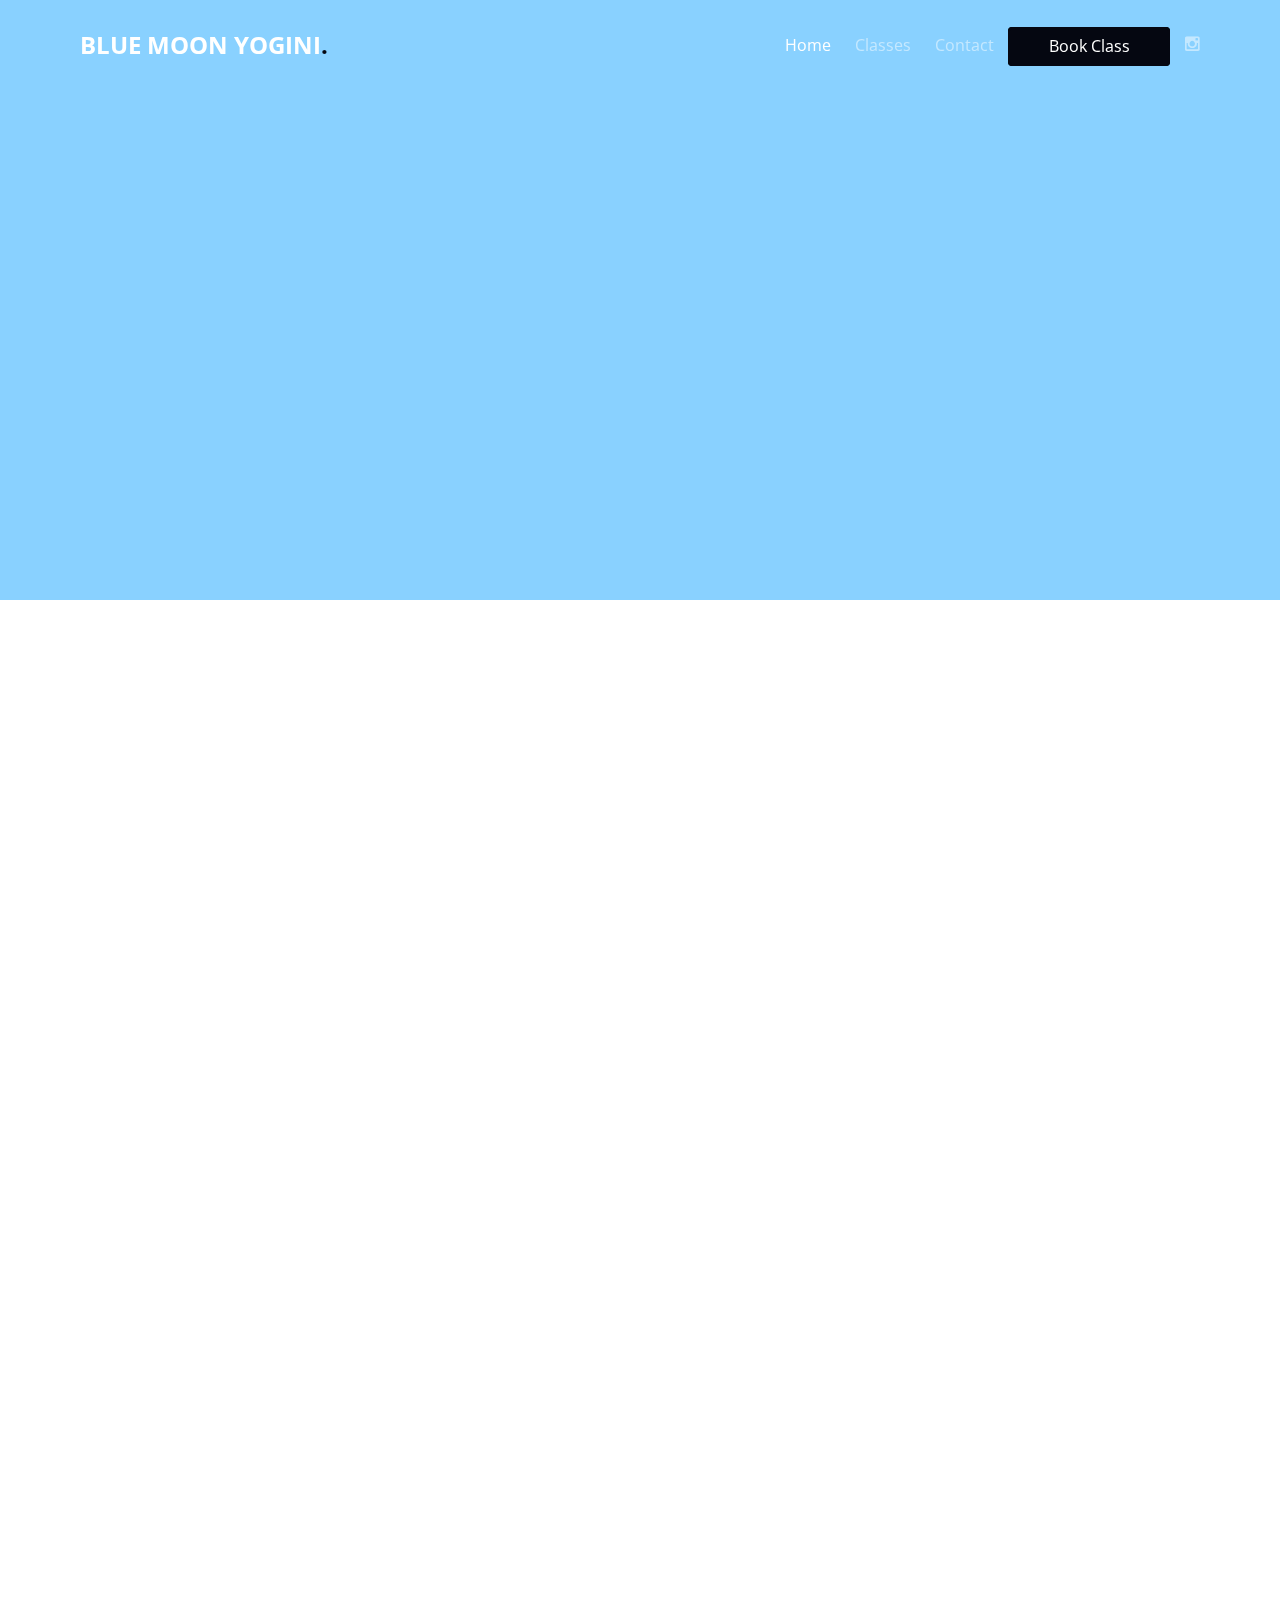
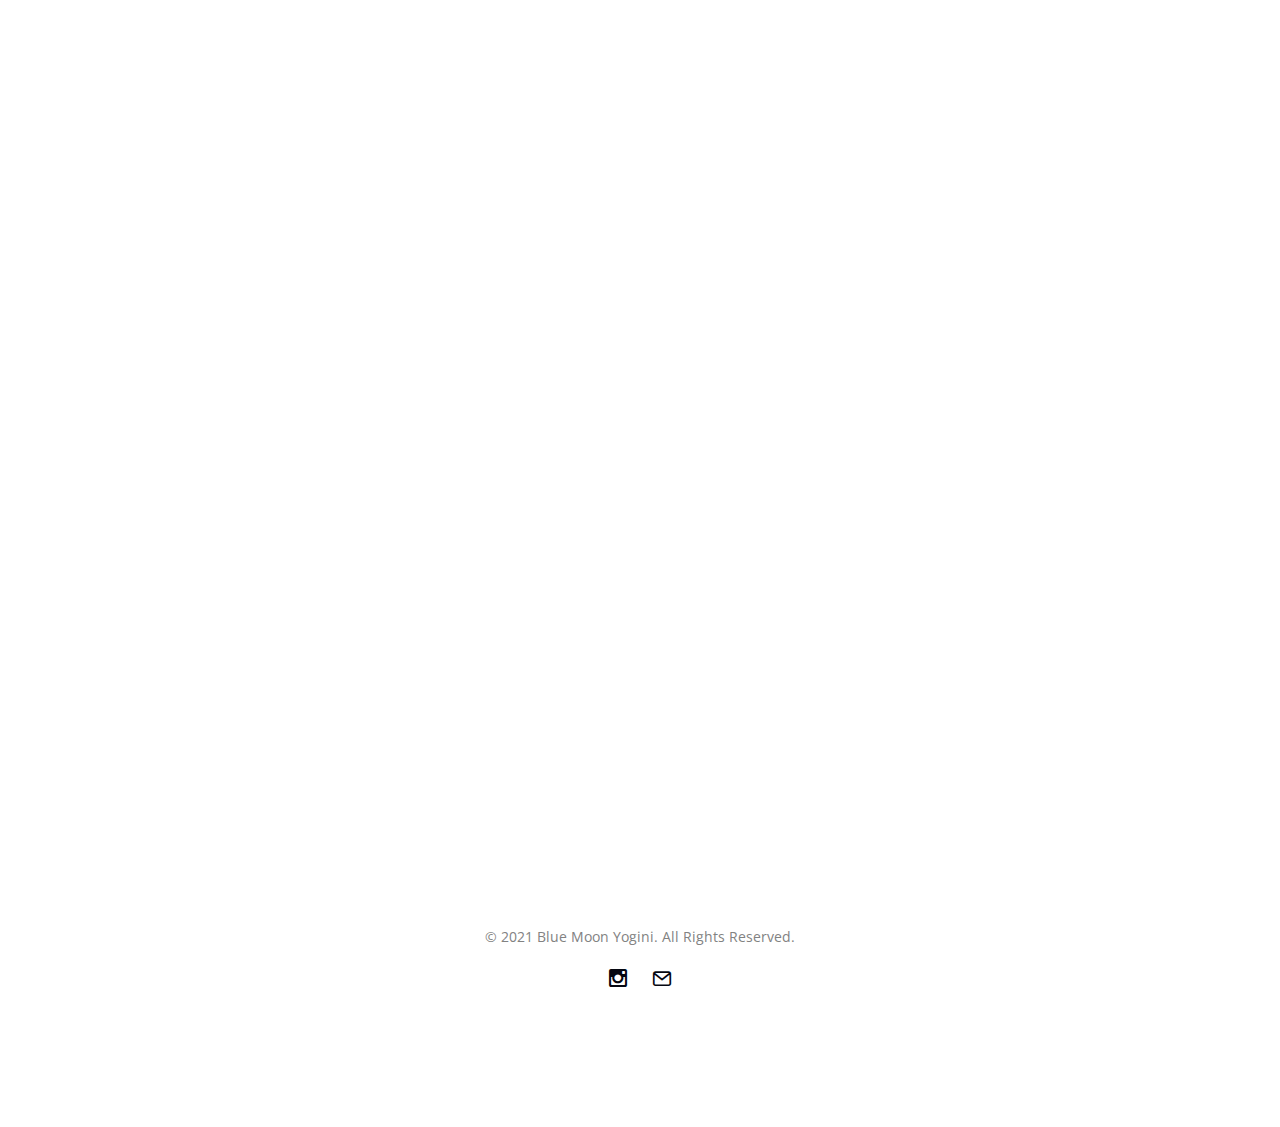
==== commit b788bcb1: "feature: about" ====
--- a/about.html
+++ b/about.html
@@ -1,18 +1,12 @@
 <!DOCTYPE HTML>
-<!--
-	Concept by gettemplates.co
-	Twitter: http://twitter.com/gettemplateco
-	URL: http://gettemplates.co
--->
-<html>
-	<head>
+<head>
 	<meta charset="utf-8">
 	<meta http-equiv="X-UA-Compatible" content="IE=edge">
-	<title>Concept &mdash; Free Website Template, Free HTML5 Template by gettemplates.co</title>
+	<title>Blue Moon Yogini</title>
 	<meta name="viewport" content="width=device-width, initial-scale=1">
-	<meta name="description" content="Free HTML5 Website Template by gettemplates.co" />
-	<meta name="keywords" content="free website templates, free html5, free template, free bootstrap, free website template, html5, css3, mobile first, responsive" />
-	<meta name="author" content="gettemplates.co" />
+	<meta name="description" content="Blue Moon Yogini, book class" />
+	<meta name="keywords" content="Blue Moon Yogini, book class" />
+	<meta name="author" content="luanfaria" />
 
   	<!-- Facebook and Twitter integration -->
 	<meta property="og:title" content=""/>
@@ -26,7 +20,8 @@
 	<meta name="twitter:card" content="" />
 
 	<link href="https://fonts.googleapis.com/css?family=Open+Sans:300,400,700" rel="stylesheet">
-	
+	<link rel="preconnect" href="https://fonts.gstatic.com">
+	<link href="https://fonts.googleapis.com/css2?family=PT+Sans:wght@700&display=swap" rel="stylesheet">
 	<!-- Animate.css -->
 	<link rel="stylesheet" href="css/animate.css">
 	<!-- Icomoon Icon Fonts-->
@@ -53,44 +48,51 @@
 	<div class="fh5co-loader"></div>
 	
 	<div id="page">
-	<nav class="fh5co-nav" role="navigation">
-		<div class="container">
-			<div class="row">
-				<div class="col-xs-2 text-left">
-					<div id="fh5co-logo"><a href="index.html">Concept<span>.</span></a></div>
-				</div>
-				<div class="col-xs-10 text-right menu-1">
-					<ul>
-						<li><a href="index.html">Home</a></li>
-						<li class="has-dropdown">
-							<a href="services.html">Services</a>
-							<ul class="dropdown">
-								<li><a href="#">Web Design</a></li>
-								<li><a href="#">eCommerce</a></li>
-								<li><a href="#">Branding</a></li>
-								<li><a href="#">API</a></li>
-							</ul>
-						</li>
-
-						<li><a href="products.html">Products</a></li>
-						<li class="active"><a href="about.html">About</a></li>
-						<li><a href="blog.html">Blog</a></li>
-						<li><a href="contact.html">Contact</a></li>
-					</ul>
-				</div>
-			</div>
-			
-		</div>
-	</nav>
-
-	<header id="fh5co-header" class="fh5co-cover fh5co-cover-sm" role="banner" style="background-image:url(images/img_bg_1.jpg);" data-stellar-background-ratio="0.5">
+    <nav class="fh5co-nav" role="navigation">
+      <div class="container">
+        <div class="row">
+          <div class="col-xs-4 text-left">
+            <div id="fh5co-logo">
+              <a href="index.html">Blue Moon Yogini<span>.</span></a>
+            </div>
+          </div>
+          <div class="col-xs-8 text-right menu-1">
+            <ul>
+              <li class="active"><a href="index.html">Home</a></li>
+              <li><a href="#book-class">Classes</a></li>
+              <li class="has-dropdown">
+                <a href="#" class="display-mobile">About</a>
+                <ul class="dropdown">
+                  <li><a href="index#styles-of-yoga">Styles of yoga</a></li>
+                  <li><a href="index#benefits-of-yoga">Benefits of yoga</a></li>
+                </ul>
+              </li>
+              <!-- <li class="has-dropdown">
+                <a href="#" class="display-mobile">Workshops and packages</a>
+                <ul class="dropdown">
+                  <li><a href="#">Workshops</a></li>
+                  <li><a href="#">Packages</a></li>
+                </ul>
+              </li> -->
+              <li><a href="about.html" class="display-mobile">My journey</a></li>
+              <li><a href="#contact">Contact</a></li>
+              <li class="btn btn-primary btn-header"><a href="#book-class" class="btn-header">Book Class</a></li>
+              <li><a href="https://www.instagram.com/bluemoonyogini/" target="_blank"><i class="icon-instagram"></i></a></li>
+            </ul>
+          </div>
+        </div>
+        
+      </div>
+    </nav>
+
+	<header id="fh5co-header" class="fh5co-cover fh5co-cover-sm" role="banner" data-stellar-background-ratio="0.5">
 		<div class="overlay"></div>
 		<div class="container">
 			<div class="row">
 				<div class="col-md-7 text-left">
 					<div class="display-t">
 						<div class="display-tc animate-box" data-animate-effect="fadeInUp">
-							<h1 class="mb30">About Us</h1>
+							<h1 class="mb30">About Me</h1>
 						</div>
 					</div>
 				</div>
@@ -103,175 +105,66 @@
 	<div id="fh5co-team">
 		<div class="container">
 			<div class="row animate-box row-pb-md">
-				<div class="col-md-8 col-md-offset-2 text-left fh5co-heading">
-					<span>Productive Staff</span>
-					<h2>Meet Our Staff</h2>
-					<p>Dignissimos asperiores vitae velit veniam totam fuga molestias accusamus alias autem provident. Odit ab aliquam dolor eius.</p>
+				<div class="col-md-12 col-md-offset-2 text-left fh5co-heading">
+					<h2>Yoga With Natalia</h2>
+					<span>You deserved happiness</span>          
 				</div>
 			</div>
 			<div class="row">
-				<div class="col-md-4 col-sm-4 animate-box" data-animate-effect="fadeIn">
+				<div class="col-md-12 col-sm-12 animate-box" data-animate-effect="fadeIn">
 					<div class="fh5co-staff">
-						<img src="images/person1.jpg" alt="Free HTML5 Templates by gettemplates.co">
-						<h3>Jean Smith</h3>
-						<strong class="role">Web Designer</strong>
-						<p>Quos quia provident consequuntur culpa facere ratione maxime commodi voluptates id repellat velit eaque aspernatur expedita. Possimus itaque adipisci.</p>
+						<img src="images/photo1.png" alt="Natalia">
+						<p>text.</p>
 						<ul class="fh5co-social-icons">
-							<li><a href="#"><i class="icon-facebook"></i></a></li>
-							<li><a href="#"><i class="icon-twitter"></i></a></li>
-							<li><a href="#"><i class="icon-dribbble"></i></a></li>
-							<li><a href="#"><i class="icon-github"></i></a></li>
+							<li><a href="https://www.instagram.com/bluemoonyogini/" target="_blank"><i class="icon-instagram"></i></a></li>
+							<li><a href="mailto:nataliawk@hotmail.co.uk" target="_blank"><i class="icon-mail"></i></a></li>
 						</ul>
 					</div>
 				</div>
-				<div class="col-md-4 col-sm-4 animate-box" data-animate-effect="fadeIn">
-					<div class="fh5co-staff">
-						<img src="images/person2.jpg" alt="Free HTML5 Templates by gettemplates.co">
-						<h3>Hush Raven</h3>
-						<strong class="role">Front-end Developer</strong>
-						<p>Quos quia provident consequuntur culpa facere ratione maxime commodi voluptates id repellat velit eaque aspernatur expedita. Possimus itaque adipisci.</p>
-						<ul class="fh5co-social-icons">
-							<li><a href="#"><i class="icon-facebook"></i></a></li>
-							<li><a href="#"><i class="icon-twitter"></i></a></li>
-							<li><a href="#"><i class="icon-dribbble"></i></a></li>
-							<li><a href="#"><i class="icon-github"></i></a></li>
-						</ul>
-					</div>
-				</div>
-				<div class="col-md-4 col-sm-4 animate-box" data-animate-effect="fadeIn">
-					<div class="fh5co-staff">
-						<img src="images/person3.jpg" alt="Free HTML5 Templates by gettemplates.co">
-						<h3>Alex King</h3>
-						<strong class="role">Back-end Developer</strong>
-						<p>Quos quia provident consequuntur culpa facere ratione maxime commodi voluptates id repellat velit eaque aspernatur expedita. Possimus itaque adipisci.</p>
-						<ul class="fh5co-social-icons">
-							<li><a href="#"><i class="icon-facebook"></i></a></li>
-							<li><a href="#"><i class="icon-twitter"></i></a></li>
-							<li><a href="#"><i class="icon-dribbble"></i></a></li>
-							<li><a href="#"><i class="icon-github"></i></a></li>
-						</ul>
-					</div>
-				</div>
-			</div>
-		</div>
-	</div>
-
-	<div id="fh5co-testimonial" class="fh5co-bg-section">
-		<div class="container">
-			<div class="row animate-box row-pb-md">
-				<div class="col-md-8 col-md-offset-2 text-left fh5co-heading">
-					<span>You deserved happiness</span>
-					<h2>Happy Clients</h2>
-					<p>Dignissimos asperiores vitae velit veniam totam fuga molestias accusamus alias autem provident. Odit ab aliquam dolor eius.</p>
-				</div>
-			</div>
-			<div class="row">
-				<div class="col-md-6 animate-box">
-					<div class="testimonial">
-						<blockquote>
-							<p>&ldquo;Facilis ipsum reprehenderit nemo molestias. Aut cum mollitia reprehenderit. Eos cumque dicta adipisci architecto culpa amet.&rdquo;</p>
-							<p class="author"> <img src="images/person1.jpg" alt="Free HTML5 Bootstrap Template by gettemplates.co"> <cite>&mdash; Mike Adam</cite></p>
-						</blockquote>
-					</div>
-
-					<div class="testimonial fh5co-selected">
-						<blockquote>
-							<p>&ldquo;Dignissimos asperiores vitae velit veniam totam fuga molestias accusamus alias autem provident. Odit ab aliquam dolor eius. Facilis ipsum reprehenderit nemo molestias. Aut cum mollitia reprehenderit. Eos cumque dicta adipisci architecto culpa amet.&rdquo;</p>
-							<p class="author"><img src="images/person2.jpg" alt="Free HTML5 Bootstrap Template by gettemplates.co"> <cite>&mdash; Eric Miller</cite></p>
-						</blockquote>
-					</div>
-				</div>
-
-				<div class="col-md-6 animate-box">
-					<div class="testimonial fh5co-selected">
-						<blockquote>
-							<p>&ldquo;Dignissimos asperiores vitae velit veniam totam fuga molestias accusamus alias autem provident. Odit ab aliquam dolor eius. Facilis ipsum reprehenderit nemo molestias. Aut cum mollitia reprehenderit. Eos cumque dicta adipisci architecto culpa amet.&rdquo;</p>
-							<p class="author"><img src="images/person3.jpg" alt="Free HTML5 Bootstrap Template by gettemplates.co"> <cite>&mdash; Eric Miller</cite></p>
-						</blockquote>
-					</div>
-
-					<div class="testimonial">
-						<blockquote>
-							<p>&ldquo;Facilis ipsum reprehenderit nemo molestias. Aut cum mollitia reprehenderit. Eos cumque dicta adipisci architecto culpa amet.&rdquo;</p>
-							<p class="author"><img src="images/person1.jpg" alt="Free HTML5 Bootstrap Template by gettemplates.co"> <cite>&mdash; Mike Adam</cite></p>
-						</blockquote>
-					</div>
-
-				</div>
-
-				
-
-			</div>
-		</div>
-	</div>
-
-
-
-	
-	<div id="fh5co-started">
-		<div class="container">
+      </div>    
+		</div>
+	</div>
+	
+	<div id="fh5co-started" style="background-color: #FFF;">
+		<div id="book-class" class="container">
 			<div class="row animate-box">
 				<div class="col-md-8 col-md-offset-2 text-center fh5co-heading">
-					<span>Let's work together</span>
-					<h2>Try this template for free</h2>
-					<p>Dignissimos asperiores vitae velit veniam totam fuga molestias accusamus alias autem provident. Odit ab aliquam dolor eius.</p>
-					<p><button type="submit" class="btn btn-default">Get In Touch</button></p>
+					<!-- <span style="color: #050711;">Start now your new life</span> -->
+					<h2 style="color: #050711;">Book Class</h2>
+					<small>*Each class £7.00</small>
+					<!-- <p><button type="submit" class="btn btn-primary">Book Class</button></p> -->
+					<div id="VA-iframe-container" style="height: 190px;width: 100%;"></div> 
 				</div>
 			</div>
 		</div>
 	</div>
 
 	<footer id="fh5co-footer" role="contentinfo">
-		<div class="container">
-			<div class="row row-pb-md">
+		<div id="contact" class="container">
+			<!-- <div class="row row-pb-md">
 				<div class="col-md-4 fh5co-widget ">
-					<h3>Concept.</h3>
-					<p>Facilis ipsum reprehenderit nemo molestias. Aut cum mollitia reprehenderit. Eos cumque dicta adipisci architecto culpa amet.</p>
-					<p><a href="#">Learn More</a></p>
+					<h3>Yoga With Natalia.</h3>
+					<p>Yoga is my passion and my instant self-care kit. It grounds me, it refocuses my energy and keeps me present.</p>
 				</div>
 				<div class="col-md-2 col-sm-4 col-xs-6 col-md-push-1 ">
 					<ul class="fh5co-footer-links">
-						<li><a href="#">About</a></li>
-						<li><a href="#">Help</a></li>
-						<li><a href="#">Contact</a></li>
-						<li><a href="#">Terms</a></li>
-						<li><a href="#">Meetups</a></li>
+						<li><a href="#about-me">My Journey</a></li>
+						<li><a href="#contact">Contact</a></li>
+						<li><a href="#book-class">Book Class</a></li>
 					</ul>
 				</div>
-
-				<div class="col-md-2 col-sm-4 col-xs-6 col-md-push-1 ">
-					<ul class="fh5co-footer-links">
-						<li><a href="#">Shop</a></li>
-						<li><a href="#">Privacy</a></li>
-						<li><a href="#">Testimonials</a></li>
-						<li><a href="#">Handbook</a></li>
-						<li><a href="#">Held Desk</a></li>
-					</ul>
-				</div>
-
-				<div class="col-md-2 col-sm-4 col-xs-6 col-md-push-1 ">
-					<ul class="fh5co-footer-links">
-						<li><a href="#">Find Designers</a></li>
-						<li><a href="#">Find Developers</a></li>
-						<li><a href="#">Teams</a></li>
-						<li><a href="#">Advertise</a></li>
-						<li><a href="#">API</a></li>
-					</ul>
-				</div>
-			</div>
+			</div> -->
 
 			<div class="row copyright">
 				<div class="col-md-12 text-center">
 					<p>
-						<small class="block">&copy; 2016 Free HTML5. All Rights Reserved.</small> 
-						<small class="block">Designed by <a href="http://gettemplates.co/" target="_blank">GetTemplates.co</a> Demo Images: <a href="http://pixeden.com/" target="_blank">Pixeden</a> &amp; <a href="http://unsplash.com/" target="_blank">Unsplash</a></small>
+						<small class="block">&copy; 2021 Blue Moon Yogini. All Rights Reserved.</small>
 					</p>
 					<p>
+						<!-- <small><a href="mailto:nataliawk@hotmail.co.uk">nataliawk@hotmail.co.uk</a></small> -->
 						<ul class="fh5co-social-icons">
-							<li><a href="#"><i class="icon-twitter"></i></a></li>
-							<li><a href="#"><i class="icon-facebook"></i></a></li>
-							<li><a href="#"><i class="icon-linkedin"></i></a></li>
-							<li><a href="#"><i class="icon-dribbble"></i></a></li>
+							<li><a href="https://www.instagram.com/bluemoonyogini/" target="_blank"><i class="icon-instagram"></i></a></li>
+							<li><a href="mailto:nataliawk@hotmail.co.uk" target="_blank"><i class="icon-mail"></i></a></li>
 						</ul>
 					</p>
 				</div>
@@ -301,7 +194,9 @@
 	<!-- Stellar -->
 	<script src="js/jquery.stellar.min.js"></script>
 	<!-- Main -->
-	<script src="js/main.js"></script>
+  <script src="js/main.js"></script>
+  	<!-- ClassFit -->
+	<script src="https://classfit.com/iframe-files/3f53e49f84a3bb773a7f582ab46cd651/iframe-3f53e49f84a3bb773a7f582ab46cd651.js"></script>
 
 	</body>
 </html>
--- a/css/style.css
+++ b/css/style.css
@@ -45,13 +45,13 @@
 }
 
 a {
-  color: #F73859;
+  color: #050711;
   -webkit-transition: 0.5s;
   -o-transition: 0.5s;
   transition: 0.5s;
 }
 a:hover, a:active, a:focus {
-  color: #F73859;
+  color: #050711;
   outline: none;
   text-decoration: none;
 }
@@ -69,17 +69,17 @@
 
 ::-webkit-selection {
   color: #fff;
-  background: #F73859;
+  background: #050711;
 }
 
 ::-moz-selection {
   color: #fff;
-  background: #F73859;
+  background: #050711;
 }
 
 ::selection {
   color: #fff;
-  background: #F73859;
+  background: #050711;
 }
 
 .fh5co-nav {
@@ -95,9 +95,20 @@
   -o-transition: 0.5s;
   transition: 0.5s;
 }
+
+.display-mobile {
+  display: none;
+}
+
 @media screen and (max-width: 768px) {
   .fh5co-nav {
     padding: 25px 0;
+  }
+  .display-mobile {
+    display: block;
+  }
+  .display-desktop {
+    display: none;
   }
 }
 .fh5co-nav #fh5co-logo {
@@ -107,13 +118,17 @@
   text-transform: uppercase;
   font-weight: bold;
 }
+
 @media screen and (max-width: 768px) {
   .fh5co-nav #fh5co-logo {
     margin-bottom: 0;
   }
+  .fh5co-nav #fh5co-logo a {
+    display: none;
+  }
 }
 .fh5co-nav #fh5co-logo a > span {
-  color: #F73859;
+  color: #050711;
 }
 .fh5co-nav a {
   padding: 5px 10px;
@@ -149,7 +164,7 @@
   position: relative;
 }
 .fh5co-nav ul li.has-dropdown .dropdown {
-  width: 130px;
+  width: 150px;
   -webkit-box-shadow: 0px 8px 13px -9px rgba(0, 0, 0, 0.75);
   -moz-box-shadow: 0px 8px 13px -9px rgba(0, 0, 0, 0.75);
   box-shadow: 0px 8px 13px -9px rgba(0, 0, 0, 0.75);
@@ -205,7 +220,7 @@
   color: #fff;
 }
 .fh5co-nav ul li.btn-cta a {
-  color: #F73859;
+  color: #050711;
 }
 .fh5co-nav ul li.btn-cta a span {
   background: #f35f55;
@@ -244,13 +259,13 @@
   color: #000;
 }
 .scrolled .fh5co-nav ul li a:hover, .scrolled .fh5co-nav ul li a:focus, .scrolled .fh5co-nav ul li a:active {
-  color: #F73859 !important;
+  color: #050711 !important;
 }
 .scrolled .fh5co-nav ul li.active a {
-  color: #F73859;
+  color: #050711;
 }
 .scrolled .fh5co-nav ul li.has-dropdown:hover > a, .scrolled .fh5co-nav ul li.has-dropdown:focus > a {
-  color: #F73859;
+  color: #050711;
 }
 
 #fh5co-header,
@@ -295,7 +310,7 @@
   top: 0;
   left: 0;
   right: 0;
-  background: rgba(42, 51, 86, 0.9);
+  background: rgb(137, 209, 255);
 }
 .fh5co-cover > .fh5co-container {
   position: relative;
@@ -313,6 +328,13 @@
   display: table;
   width: 100%;
 }
+
+.about-me {
+  line-height: 30px;
+  font-size: 18px;
+  color: #050711;
+  font-weight: regular;
+}
 @media screen and (max-width: 768px) {
   .fh5co-cover .display-t,
   .fh5co-cover .display-tc {
@@ -338,6 +360,19 @@
   .fh5co-cover.fh5co-cover-sm .display-tc {
     height: 400px;
   }
+}
+
+.fh5co-bg-section border-bottom {
+  border-bottom: 1px solid #dae6ef;
+  -webkit-box-shadow: 0px 5px 7px -7px rgba(0, 0, 0, 0.15);
+  -moz-box-shadow: 0px 5px 7px -7px rgba(0, 0, 0, 0.15);
+  box-shadow: 0px 5px 7px -7px rgba(0, 0, 0, 0.15);
+  position: relative;
+  z-index: 10;
+}
+
+.message-text {
+  color: black
 }
 
 .fh5co-staff {
@@ -349,12 +384,9 @@
   width: 100%;
 }
 .fh5co-staff img {
-  width: 100px;
-  margin-bottom: 20px;
-  -webkit-border-radius: 50%;
-  -moz-border-radius: 50%;
-  -ms-border-radius: 50%;
-  border-radius: 50%;
+  max-width: 100%;
+  height: auto;
+  margin-bottom: 30px;
 }
 .fh5co-staff h3 {
   font-size: 24px;
@@ -402,7 +434,7 @@
   background: none;
 }
 .pagination > li.active > a {
-  background: #F73859 !important;
+  background: #050711 !important;
   -webkit-box-shadow: 4px 11px 35px -14px rgba(0, 0, 0, 0.5);
   -moz-box-shadow: 4px 11px 35px -14px rgba(0, 0, 0, 0.5);
   -ms-box-shadow: 4px 11px 35px -14px rgba(0, 0, 0, 0.5);
@@ -433,7 +465,7 @@
   display: inline-block;
   zoom: 1;
   *display: inline;
-  color: #F73859;
+  color: #050711;
   padding-left: 10px;
   padding-right: 10px;
 }
@@ -514,6 +546,10 @@
   #fh5co-counter .display-tc h1,
   .fh5co-cover .display-tc h1 {
     font-size: 40px;
+    text-align: center;
+  }
+  #fh5co-header .display-tc p {
+    text-align: center;
   }
 }
 #fh5co-header .display-tc h2,
@@ -527,8 +563,9 @@
 #fh5co-header .display-tc .btn,
 #fh5co-counter .display-tc .btn,
 .fh5co-cover .display-tc .btn {
+  font-family: 'PT Sans', sans-serif;
   padding: 15px 30px;
-  background: #F73859;
+  background: #050711;
   color: #fff;
   border: none !important;
   font-size: 18px;
@@ -591,6 +628,32 @@
   padding: 7em 0;
   clear: both;
 }
+
+#fh5co-services .message {
+  font-size: 22px;
+  color: #050711;
+  text-align: center;
+  line-height: 40px;
+  font-weight: 500;
+}
+
+#fh5co-services .about-me_text {
+  margin-top: 3%;
+  box-sizing: border-box;
+  line-height: 40px;
+  padding: 30px;
+  float: left;
+  width: 100%;
+  position: relative;
+  bottom: 0;
+  -webkit-transition: 0.3s;
+  -o-transition: 0.3s;
+  transition: 0.3s;
+  font-size: 18px;
+  letter-spacing: 1.6px;
+  font-weight: 500;
+}
+
 @media screen and (max-width: 768px) {
   #fh5co-services,
   #fh5co-started,
@@ -657,7 +720,7 @@
   border-color: #fff transparent;
 }
 #fh5co-testimonial .testimonial.fh5co-selected {
-  background: #F73859;
+  background: #050711;
   bottom: 10px;
   -webkit-box-shadow: 0px 18px 71px -10px rgba(0, 0, 0, 0.75);
   -moz-box-shadow: 0px 18px 71px -10px rgba(0, 0, 0, 0.75);
@@ -670,7 +733,7 @@
   color: rgba(255, 255, 255, 0.7);
 }
 #fh5co-testimonial .testimonial.fh5co-selected:after {
-  border-color: #F73859 transparent;
+  border-color: #050711 transparent;
 }
 @media screen and (max-width: 768px) {
   #fh5co-testimonial .testimonial.fh5co-selected {
@@ -697,7 +760,7 @@
   margin-bottom: 20px;
 }
 #fh5co-blog .fh5co-post h3 a {
-  color: #F73859;
+  color: #050711;
 }
 #fh5co-blog .fh5co-post h3 a:hover {
   color: #f35f55;
@@ -750,7 +813,7 @@
 #fh5co-counter .counter {
   font-size: 50px;
   margin-bottom: 10px;
-  color: #F73859;
+  color: #050711;
   font-weight: 100;
   display: block;
 }
@@ -903,7 +966,7 @@
   }
 }
 
-#fh5co-services.border-bottom {
+#fh5co-services .border-bottom {
   border-bottom: 1px solid #dae6ef;
   -webkit-box-shadow: 0px 5px 7px -7px rgba(0, 0, 0, 0.15);
   -moz-box-shadow: 0px 5px 7px -7px rgba(0, 0, 0, 0.15);
@@ -956,7 +1019,7 @@
   color: #5d5d5d;
 }
 .feature-center:hover, .feature-center:focus {
-  background: #F73859;
+  background: #050711;
   bottom: 10px;
   -webkit-box-shadow: 0px 18px 71px -10px rgba(0, 0, 0, 0.75);
   -moz-box-shadow: 0px 18px 71px -10px rgba(0, 0, 0, 0.75);
@@ -1156,7 +1219,7 @@
 }
 
 #fh5co-started {
-  background: rgba(42, 51, 86, 0.9);
+  background: rgb(137, 209, 255);
 }
 #fh5co-started .fh5co-heading h2 {
   color: #fff;
@@ -1196,7 +1259,7 @@
 #fh5co-started .btn {
   height: 54px;
   border: none !important;
-  background: #F73859;
+  background: #050711;
   color: #fff;
   font-size: 16px;
   text-transform: uppercase;
@@ -1512,9 +1575,9 @@
 }
 
 .btn-primary {
-  background: #F73859;
-  color: #fff;
-  border: 2px solid #F73859;
+  background: #050711;
+  color: #fff;
+  border: 2px solid #050711;
 }
 .btn-primary:hover, .btn-primary:focus, .btn-primary:active {
   background: #f8516d !important;
@@ -1522,12 +1585,17 @@
 }
 .btn-primary.btn-outline {
   background: transparent;
-  color: #F73859;
-  border: 2px solid #F73859;
+  color: #050711;
+  border: 2px solid #050711;
 }
 .btn-primary.btn-outline:hover, .btn-primary.btn-outline:focus, .btn-primary.btn-outline:active {
-  background: #F73859;
-  color: #fff;
+  background: #050711;
+  color: #fff;
+}
+
+.btn-header {
+  padding: 0.4em 1.2em!important;
+  color: white!important;
 }
 
 .btn-success {
@@ -1656,11 +1724,18 @@
 .form-control:active, .form-control:focus {
   outline: none;
   box-shadow: none;
-  border-color: #F73859;
+  border-color: #050711;
 }
 
 .mb30 {
   margin-bottom: 30px !important;
+}
+
+.hero-text {
+  font-size: 24px;
+  color: white;
+  line-height: 1.344;
+  font-weight: 600;
 }
 
 .row-pb-md {
@@ -1696,4 +1771,8 @@
   border-bottom-left-radius: 0px !important;
 }
 
+.img-benefits {
+  width: 100%;
+  max-height: 330px;
+}
 /*# sourceMappingURL=style.css.map */
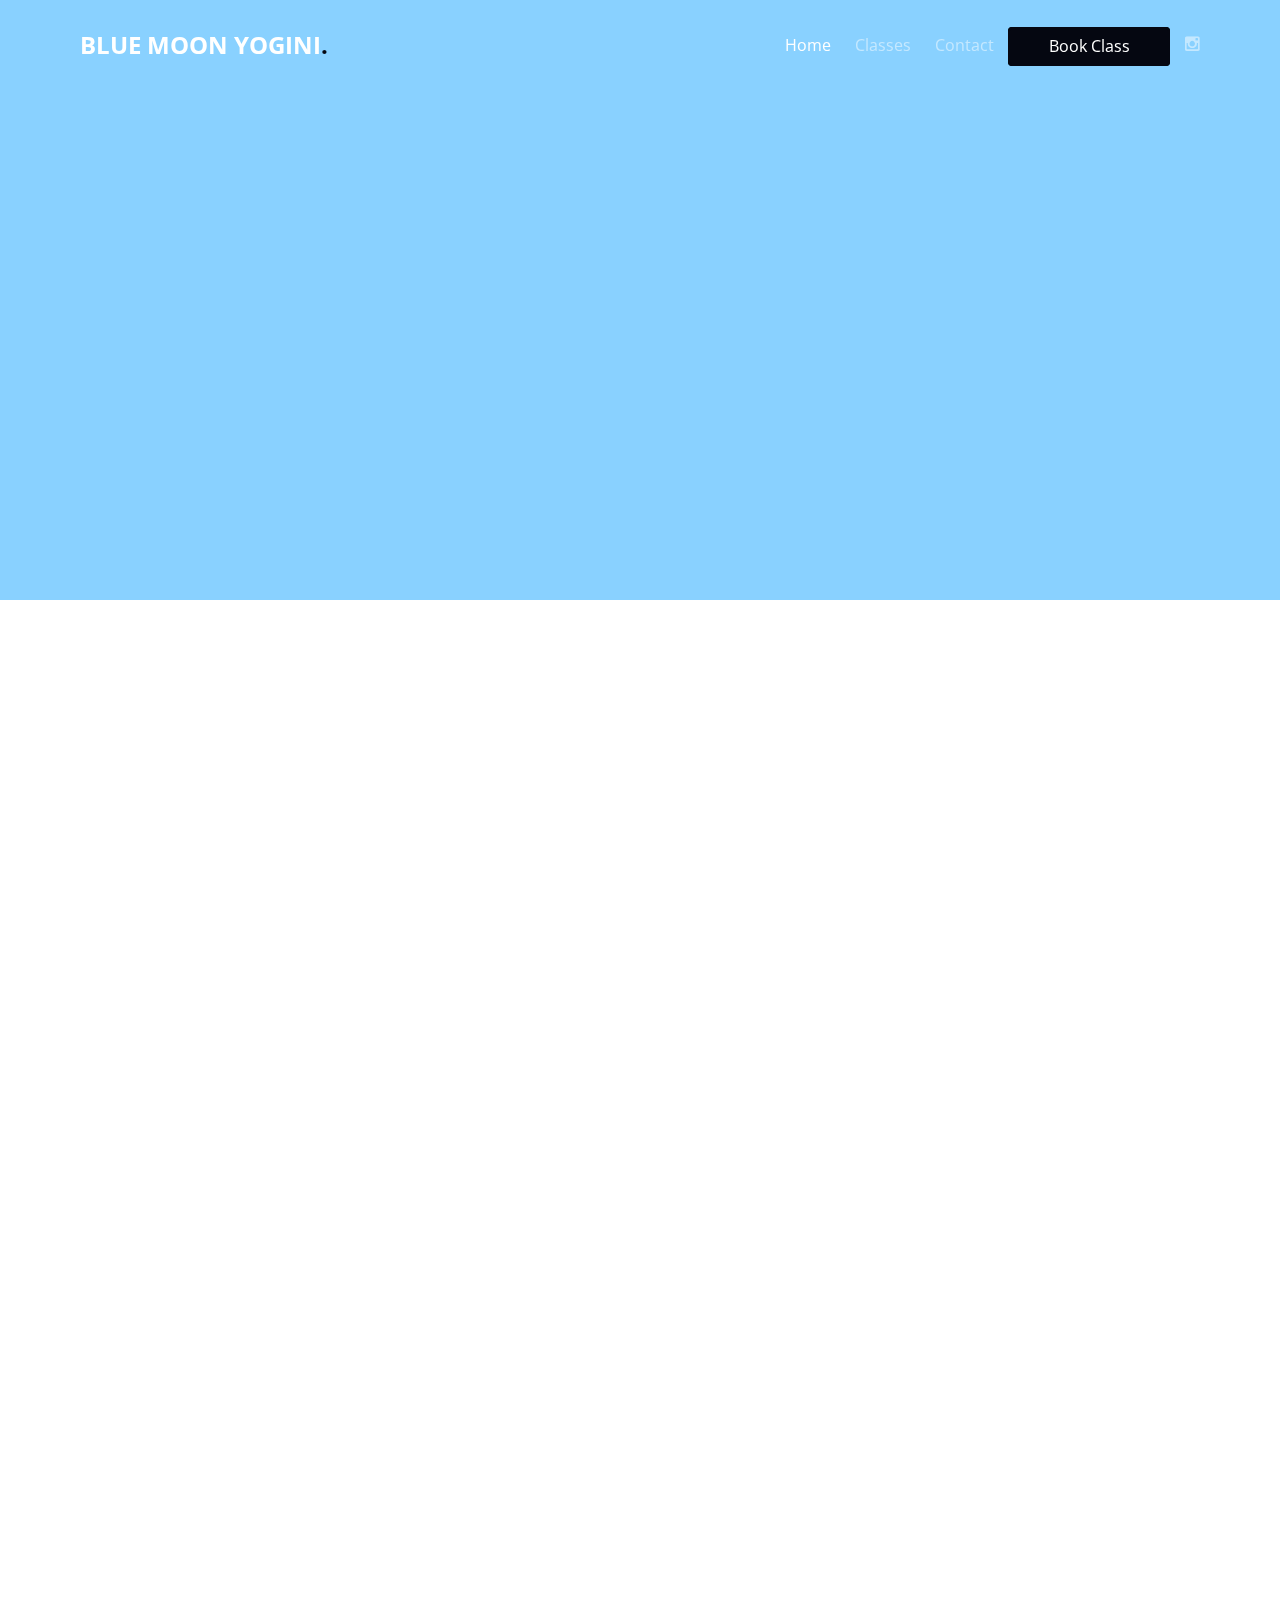
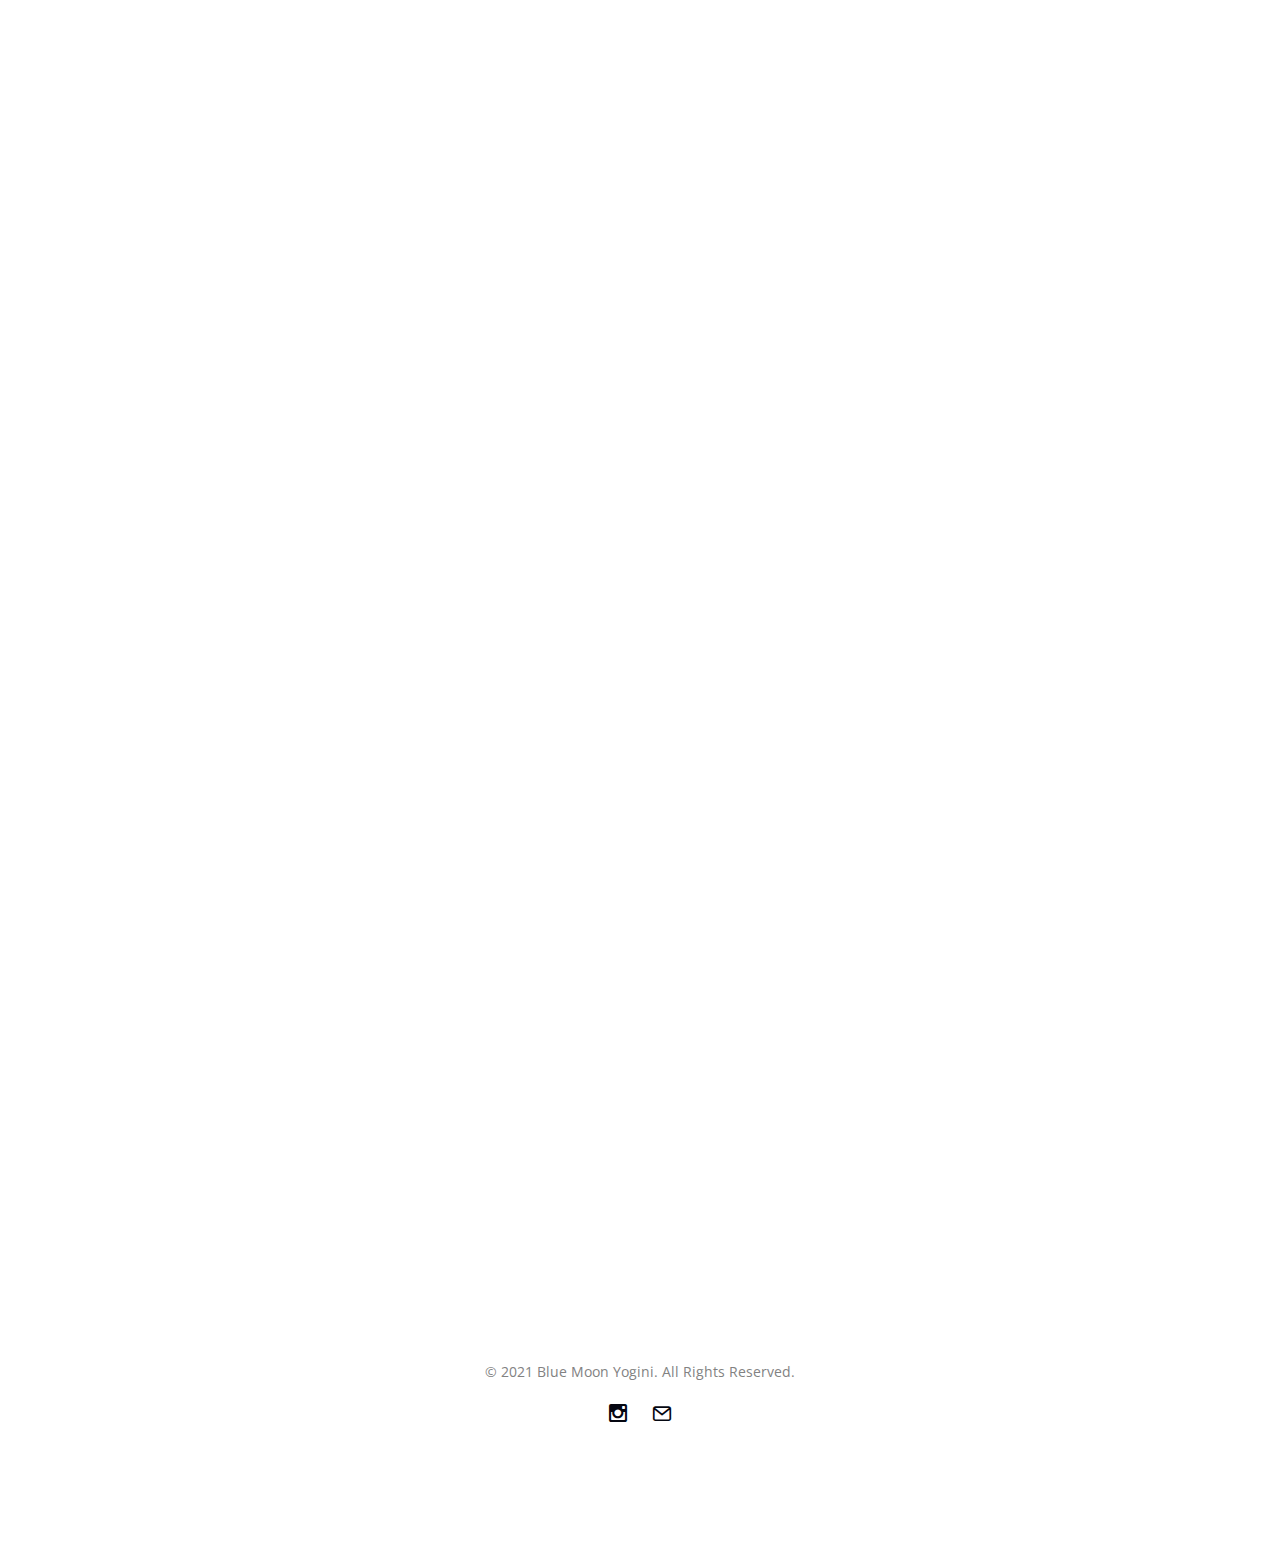
==== commit 09af0ba3: "fix: text" ====
--- a/about.html
+++ b/about.html
@@ -92,7 +92,7 @@
 				<div class="col-md-7 text-left">
 					<div class="display-t">
 						<div class="display-tc animate-box" data-animate-effect="fadeInUp">
-							<h1 class="mb30">About Me</h1>
+							<h1 class="mb30">My Journey</h1>
 						</div>
 					</div>
 				</div>
@@ -114,7 +114,17 @@
 				<div class="col-md-12 col-sm-12 animate-box" data-animate-effect="fadeIn">
 					<div class="fh5co-staff">
 						<img src="images/photo1.png" alt="Natalia">
-						<p>text.</p>
+						<p>Yoga has been a huge part of my life for a few years. It started as a fitness activity to strengthen my muscles, work on my core and correct my slouching posture. I believe this is how a lot of us get into yoga at first. 
+							But then it became so much more than just physical exercise I can tick off and feel better about myself. It has become a way of life and a mental health kit. I have to admit, there’s no going back now!</br>							
+							Yoga is an exploration of the subtleties of body and its movement. You need to get into your body first, before you can dig deeper into your consciousness.</br> 							
+							And that’s how I discovered the whole myriad of feelings, residual pain, discomfort and the source of my anxieties.</br>							
+							They were all hidden away in my body, that tense neck and shoulders were actually just hidden traumas and fears. Tight hamstrings mirrored my low self esteem and negative self talk. </br> 							
+							Step by step, muscle by muscle, fibre by fibre, my body started to release all that tension so deeply rooted in every cell of my being.</br>							
+							This was my way into my mind. A painful and convoluted path soaked with tears and sweat. Through the rhythmic flow of my breath and physical postures (asanas) I found the awaken self. Or at least lighter, more content, kinder to myself self. A glimpse of happiness.</br>							
+							I’m fully aware I’m not there yet but I’m positive I’m on the right track and that’s so much more than I ever had felt before I started yoga. I’m so excited about how my story will unfold.</br>							
+							My goal is to share my experience of yoga with you, in hope you can also feel its unique benefits and use yoga as a buffer in every day life, shield against anything that doesn’t serve you and doesn’t fill you with joy and inner peace.</br>							
+							You may grow a few more muscles than just a six pack. A muscle of resilience, gratitude, acceptance, kindness and courage.</br> 							
+							And then everything is possible! .</p>
 						<ul class="fh5co-social-icons">
 							<li><a href="https://www.instagram.com/bluemoonyogini/" target="_blank"><i class="icon-instagram"></i></a></li>
 							<li><a href="mailto:nataliawk@hotmail.co.uk" target="_blank"><i class="icon-mail"></i></a></li>
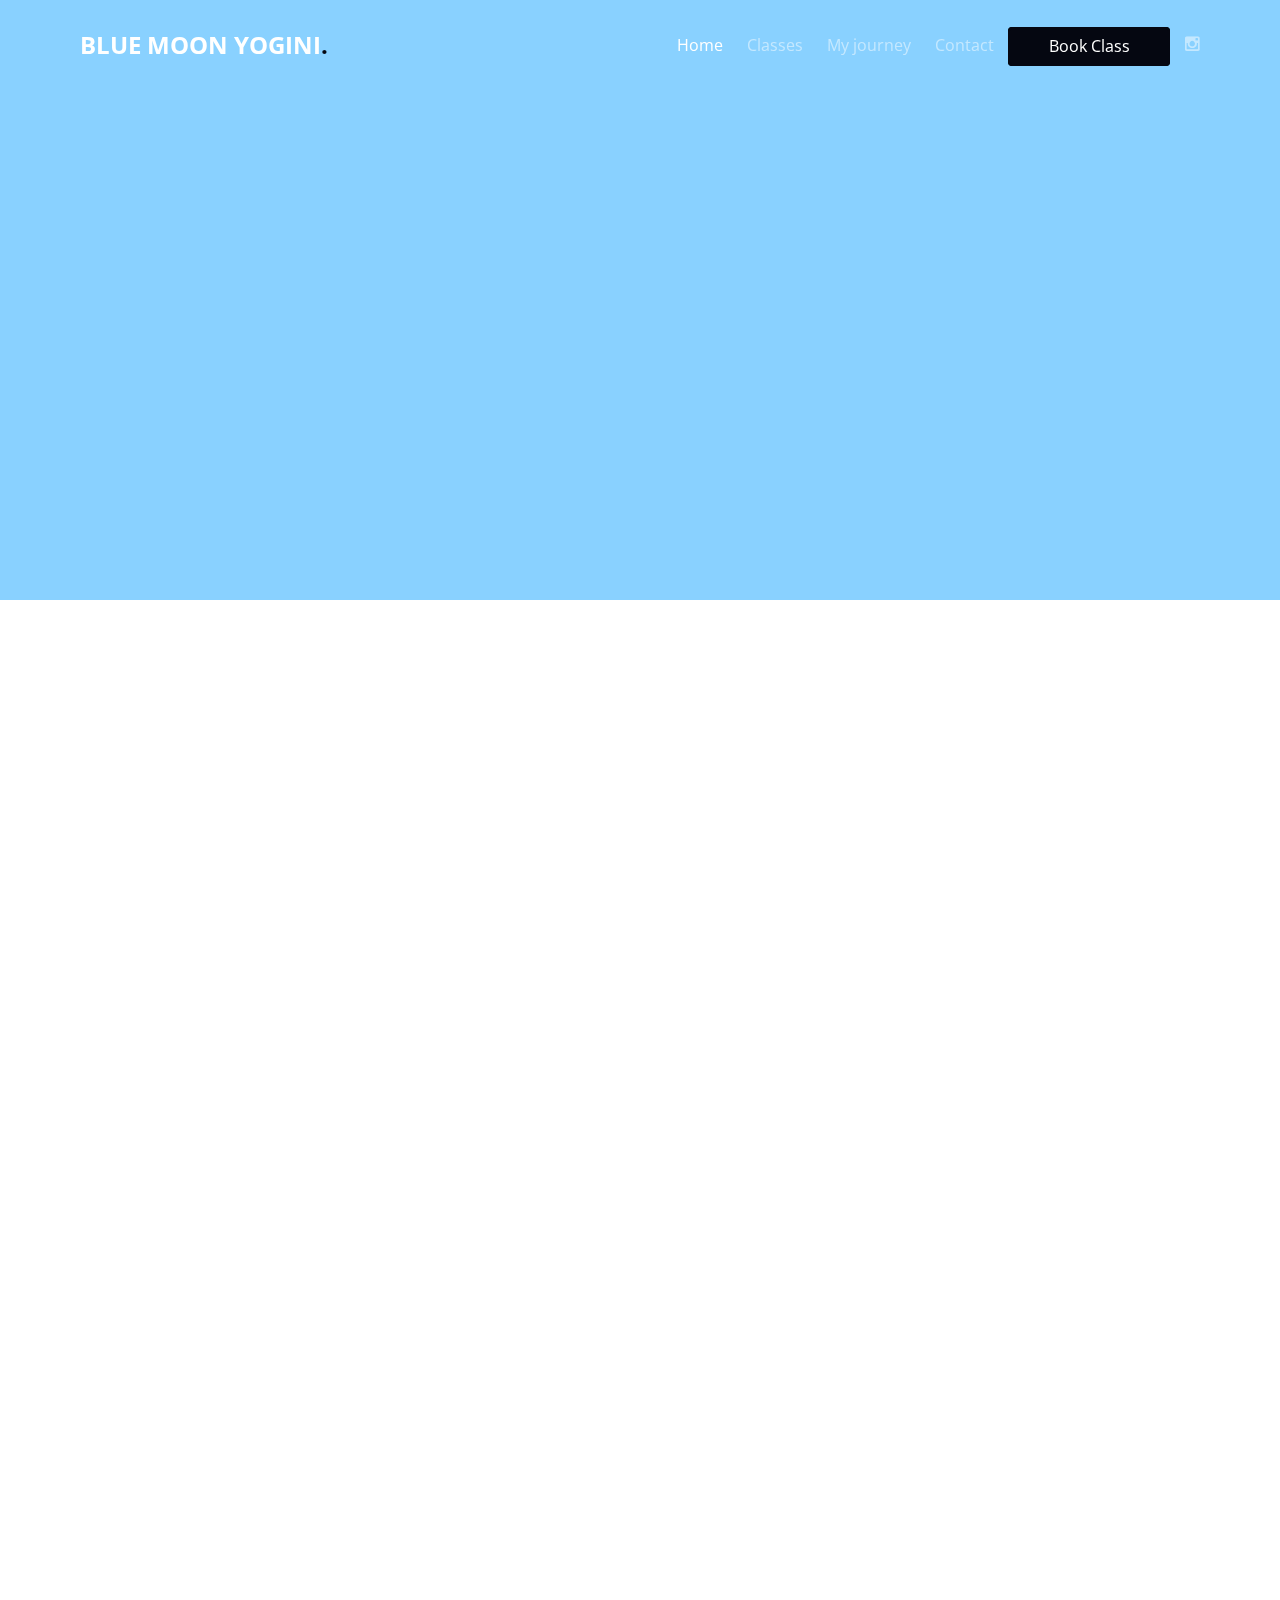
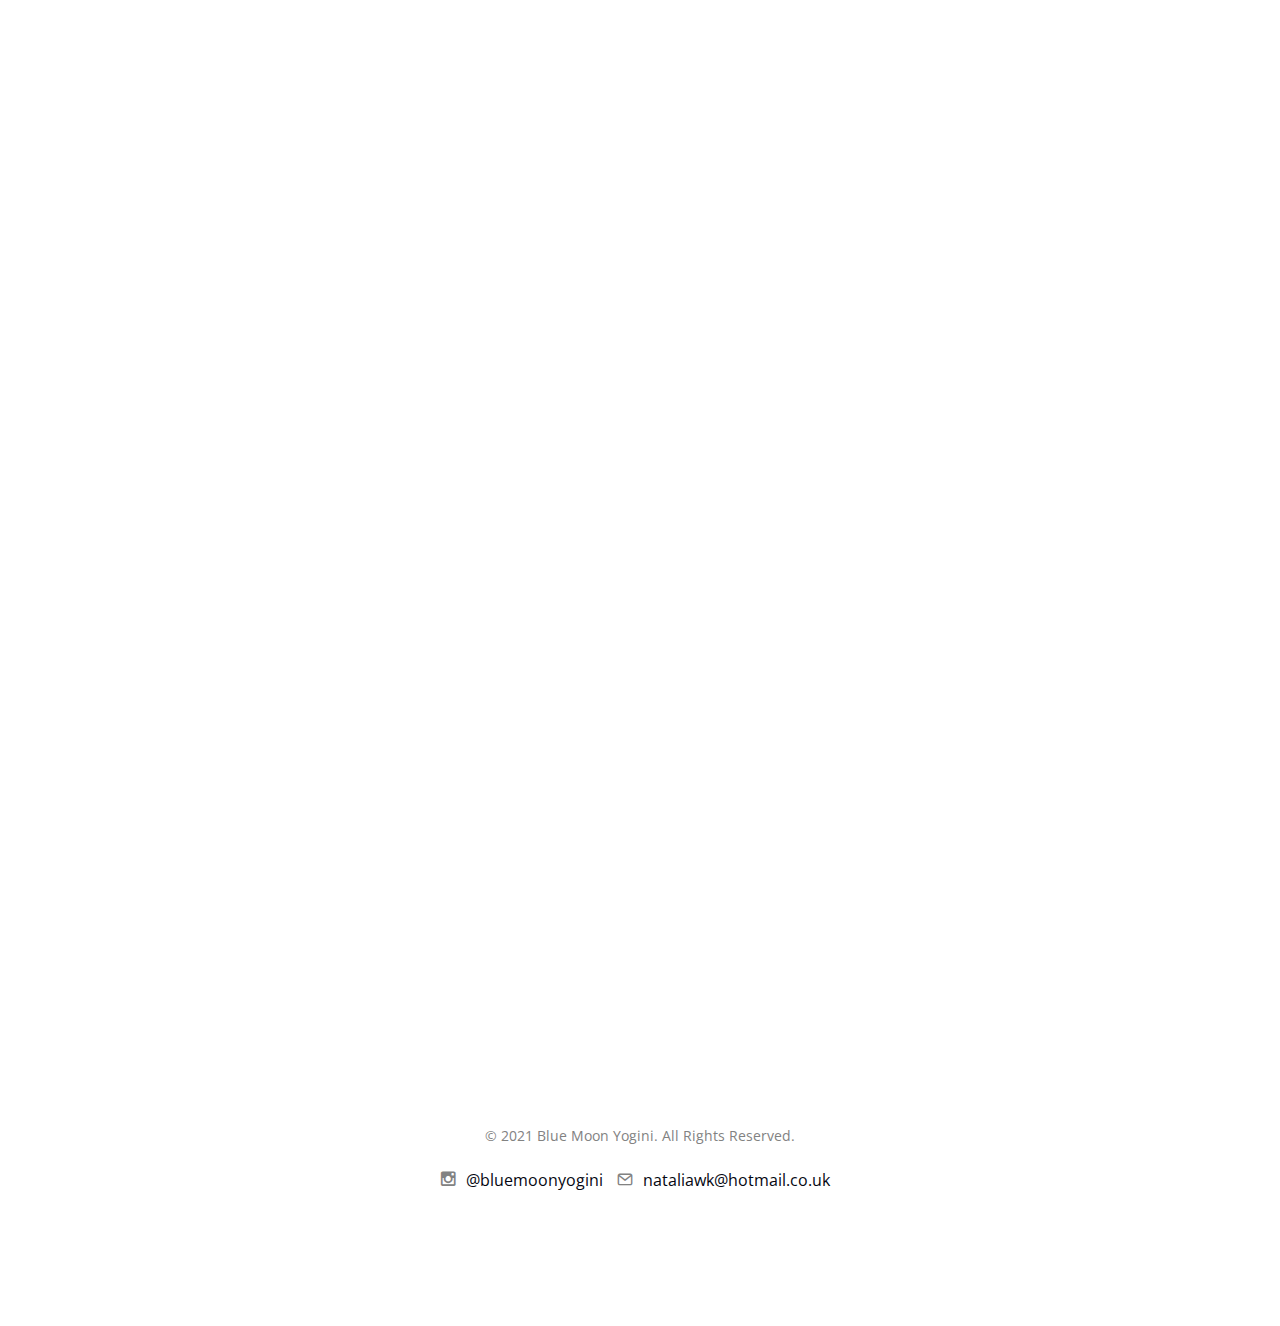
==== commit 314d0ad2: "fix: about" ====
--- a/about.html
+++ b/about.html
@@ -60,13 +60,13 @@
             <ul>
               <li class="active"><a href="index.html">Home</a></li>
               <li><a href="#book-class">Classes</a></li>
-              <li class="has-dropdown">
+              <!-- <li class="has-dropdown">
                 <a href="#" class="display-mobile">About</a>
                 <ul class="dropdown">
                   <li><a href="index#styles-of-yoga">Styles of yoga</a></li>
                   <li><a href="index#benefits-of-yoga">Benefits of yoga</a></li>
                 </ul>
-              </li>
+              </li> -->
               <!-- <li class="has-dropdown">
                 <a href="#" class="display-mobile">Workshops and packages</a>
                 <ul class="dropdown">
@@ -74,7 +74,7 @@
                   <li><a href="#">Packages</a></li>
                 </ul>
               </li> -->
-              <li><a href="about.html" class="display-mobile">My journey</a></li>
+              <li><a href="about.html">My journey</a></li>
               <li><a href="#contact">Contact</a></li>
               <li class="btn btn-primary btn-header"><a href="#book-class" class="btn-header">Book Class</a></li>
               <li><a href="https://www.instagram.com/bluemoonyogini/" target="_blank"><i class="icon-instagram"></i></a></li>
@@ -104,12 +104,6 @@
 
 	<div id="fh5co-team">
 		<div class="container">
-			<div class="row animate-box row-pb-md">
-				<div class="col-md-12 col-md-offset-2 text-left fh5co-heading">
-					<h2>Yoga With Natalia</h2>
-					<span>You deserved happiness</span>          
-				</div>
-			</div>
 			<div class="row">
 				<div class="col-md-12 col-sm-12 animate-box" data-animate-effect="fadeIn">
 					<div class="fh5co-staff">
@@ -125,10 +119,10 @@
 							My goal is to share my experience of yoga with you, in hope you can also feel its unique benefits and use yoga as a buffer in every day life, shield against anything that doesn’t serve you and doesn’t fill you with joy and inner peace.</br>							
 							You may grow a few more muscles than just a six pack. A muscle of resilience, gratitude, acceptance, kindness and courage.</br> 							
 							And then everything is possible! .</p>
-						<ul class="fh5co-social-icons">
+						<!-- <ul class="fh5co-social-icons">
 							<li><a href="https://www.instagram.com/bluemoonyogini/" target="_blank"><i class="icon-instagram"></i></a></li>
 							<li><a href="mailto:nataliawk@hotmail.co.uk" target="_blank"><i class="icon-mail"></i></a></li>
-						</ul>
+						</ul> -->
 					</div>
 				</div>
       </div>    
@@ -173,8 +167,8 @@
 					<p>
 						<!-- <small><a href="mailto:nataliawk@hotmail.co.uk">nataliawk@hotmail.co.uk</a></small> -->
 						<ul class="fh5co-social-icons">
-							<li><a href="https://www.instagram.com/bluemoonyogini/" target="_blank"><i class="icon-instagram"></i></a></li>
-							<li><a href="mailto:nataliawk@hotmail.co.uk" target="_blank"><i class="icon-mail"></i></a></li>
+							<li><i class="icon-instagram"></i><a href="https://www.instagram.com/bluemoonyogini/" target="_blank">@bluemoonyogini</a></li>
+							<li><i class="icon-mail"></i><a href="mailto:nataliawk@hotmail.co.uk" target="_blank">nataliawk@hotmail.co.uk</a></li>
 						</ul>
 					</p>
 				</div>
--- a/css/style.css
+++ b/css/style.css
@@ -638,10 +638,9 @@
 }
 
 #fh5co-services .about-me_text {
-  margin-top: 3%;
   box-sizing: border-box;
   line-height: 40px;
-  padding: 30px;
+  padding:  0 10px 10px;
   float: left;
   width: 100%;
   position: relative;
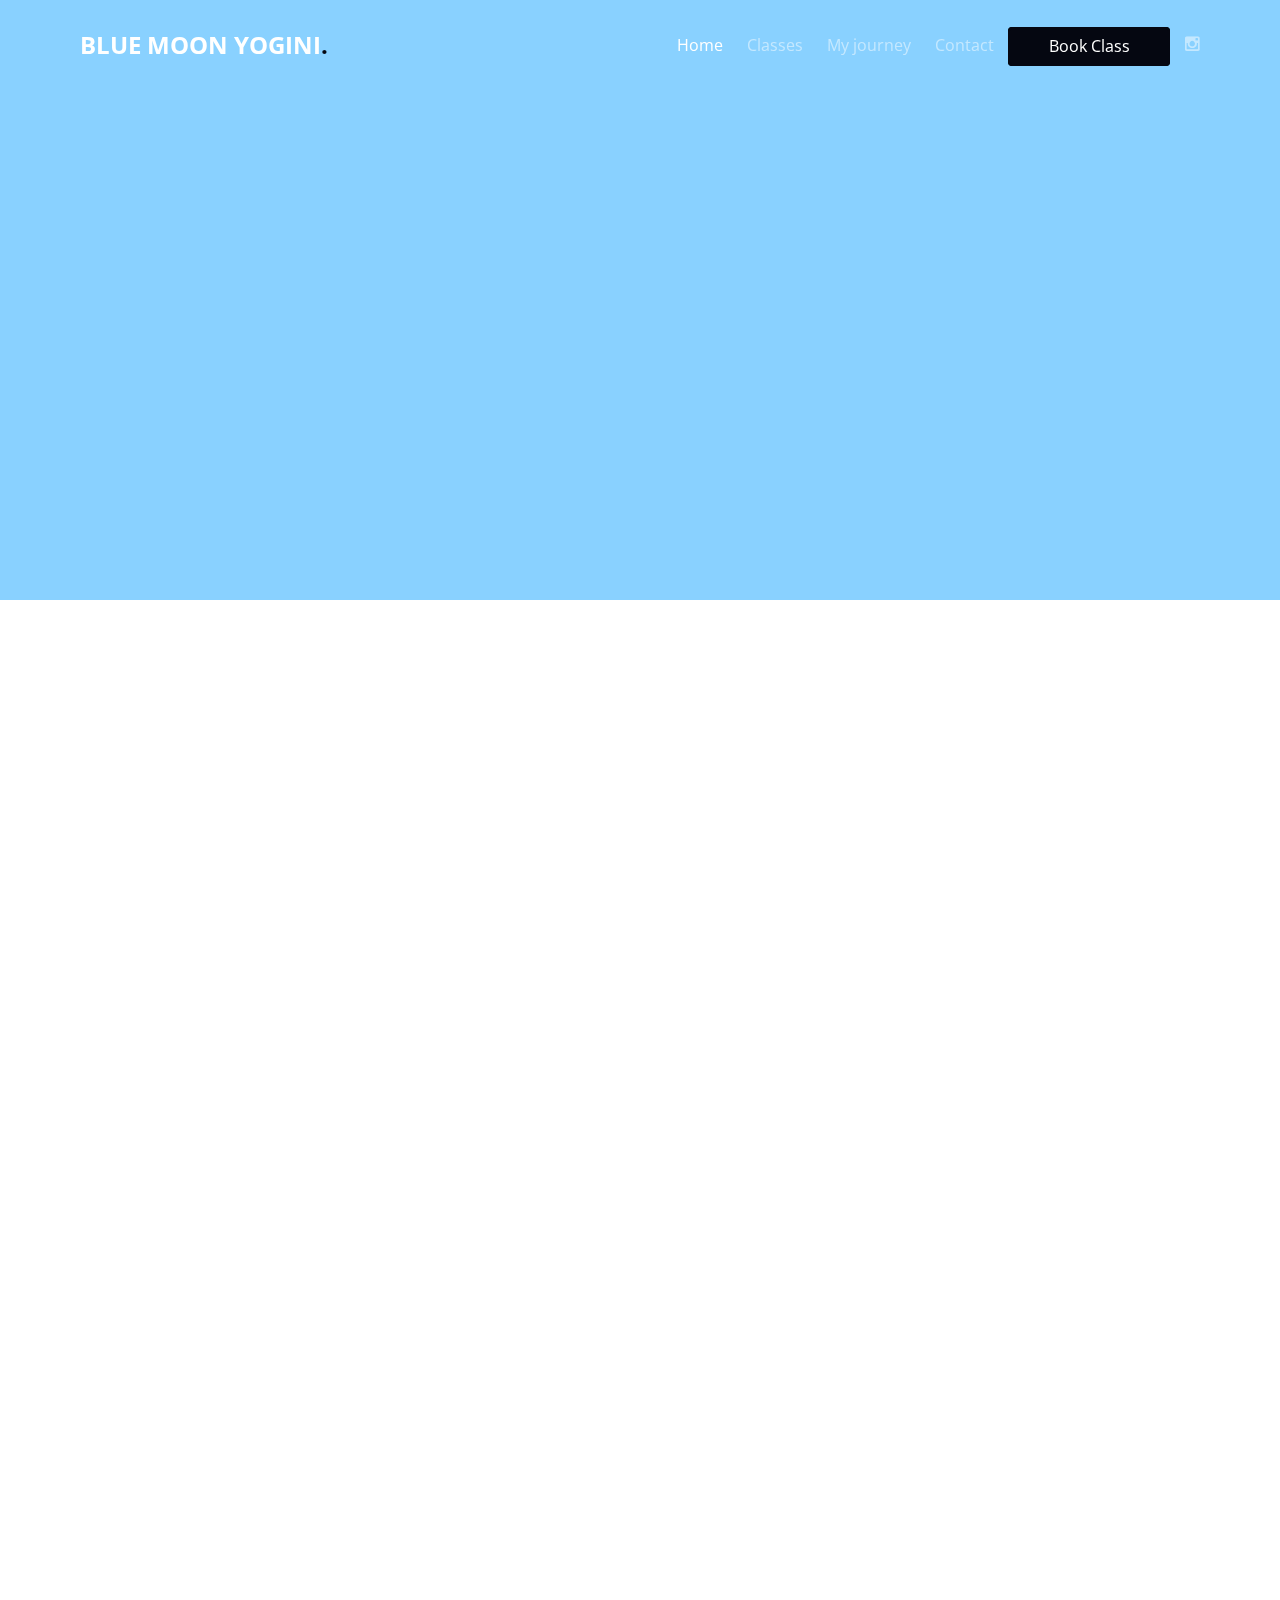
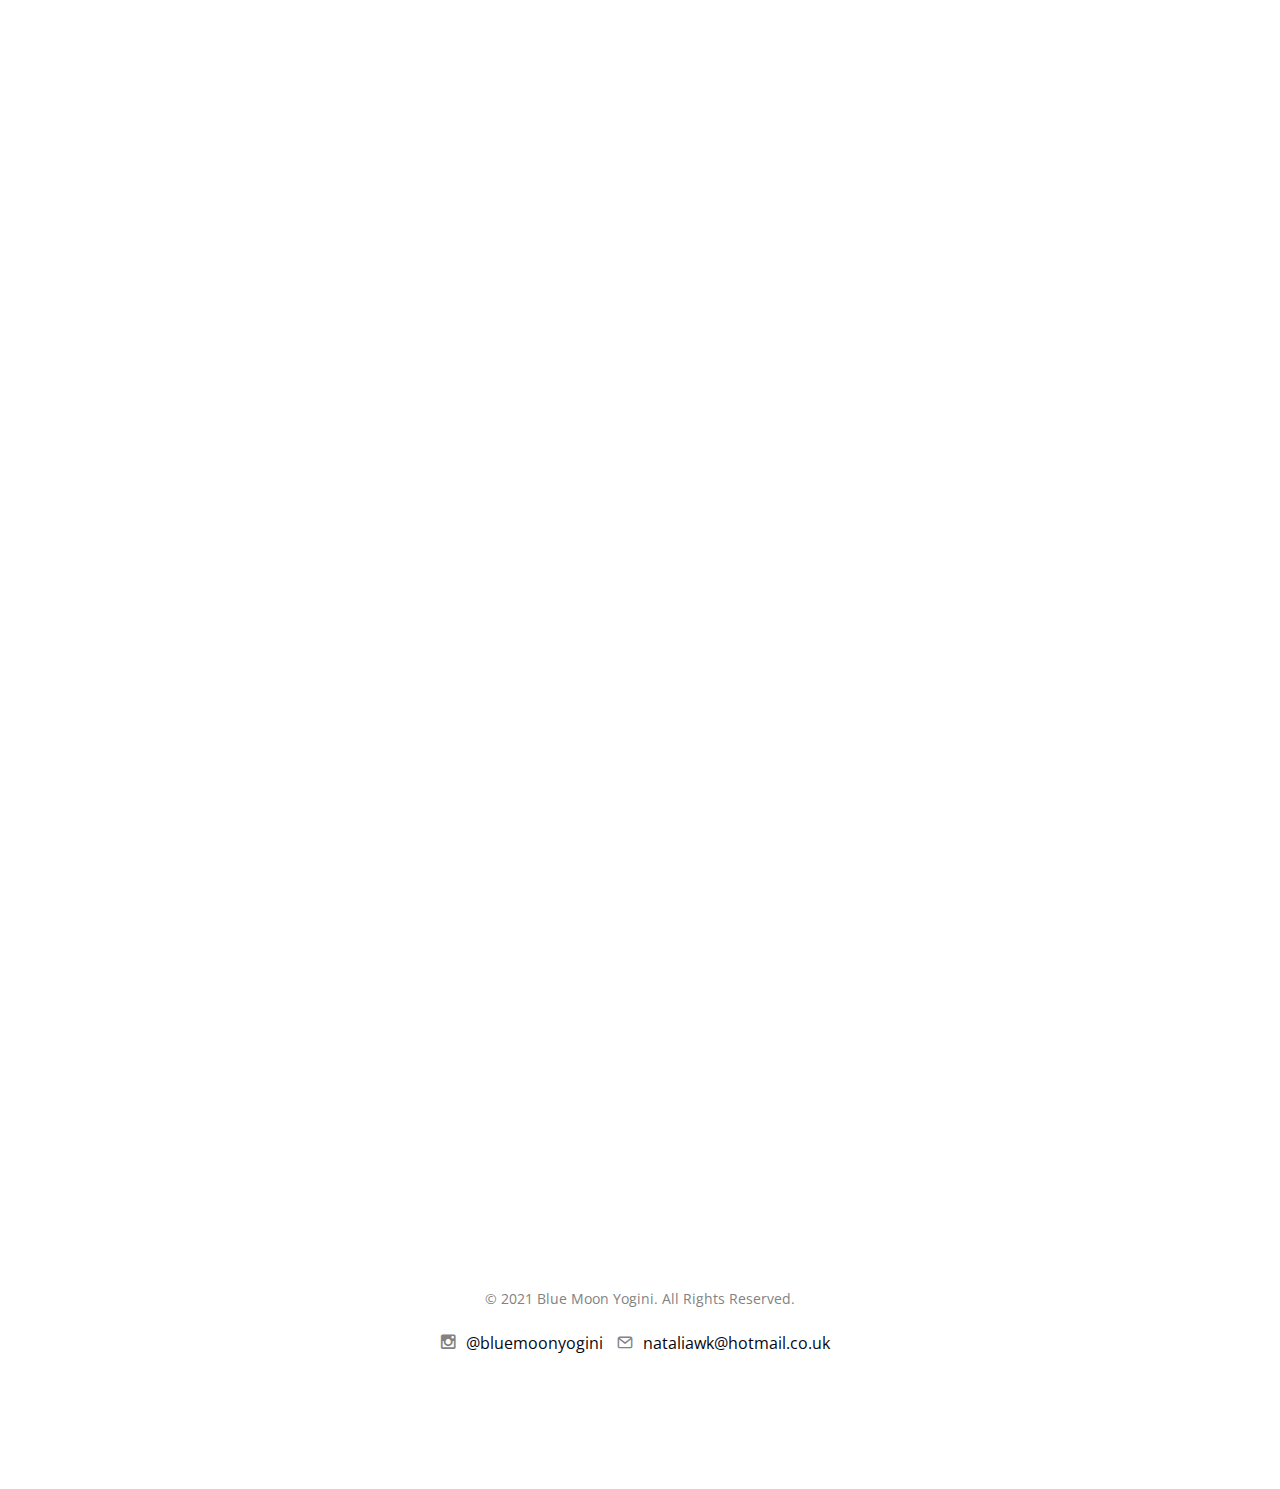
==== commit 41b9dee7: "new changes" ====
--- a/about.html
+++ b/about.html
@@ -92,7 +92,7 @@
 				<div class="col-md-7 text-left">
 					<div class="display-t">
 						<div class="display-tc animate-box" data-animate-effect="fadeInUp">
-							<h1 class="mb30">My Journey</h1>
+							<h1 class="mb30">My yoga journey</h1>
 						</div>
 					</div>
 				</div>
@@ -108,17 +108,21 @@
 				<div class="col-md-12 col-sm-12 animate-box" data-animate-effect="fadeIn">
 					<div class="fh5co-staff">
 						<img src="images/photo1.png" alt="Natalia">
-						<p>Yoga has been a huge part of my life for a few years. It started as a fitness activity to strengthen my muscles, work on my core and correct my slouching posture. I believe this is how a lot of us get into yoga at first. 
-							But then it became so much more than just physical exercise I can tick off and feel better about myself. It has become a way of life and a mental health kit. I have to admit, there’s no going back now!</br>							
-							Yoga is an exploration of the subtleties of body and its movement. You need to get into your body first, before you can dig deeper into your consciousness.</br> 							
-							And that’s how I discovered the whole myriad of feelings, residual pain, discomfort and the source of my anxieties.</br>							
-							They were all hidden away in my body, that tense neck and shoulders were actually just hidden traumas and fears. Tight hamstrings mirrored my low self esteem and negative self talk. </br> 							
-							Step by step, muscle by muscle, fibre by fibre, my body started to release all that tension so deeply rooted in every cell of my being.</br>							
-							This was my way into my mind. A painful and convoluted path soaked with tears and sweat. Through the rhythmic flow of my breath and physical postures (asanas) I found the awaken self. Or at least lighter, more content, kinder to myself self. A glimpse of happiness.</br>							
-							I’m fully aware I’m not there yet but I’m positive I’m on the right track and that’s so much more than I ever had felt before I started yoga. I’m so excited about how my story will unfold.</br>							
-							My goal is to share my experience of yoga with you, in hope you can also feel its unique benefits and use yoga as a buffer in every day life, shield against anything that doesn’t serve you and doesn’t fill you with joy and inner peace.</br>							
-							You may grow a few more muscles than just a six pack. A muscle of resilience, gratitude, acceptance, kindness and courage.</br> 							
-							And then everything is possible! .</p>
+						<p class="text-left">
+							Yoga has been a huge part of my life for a few years. It started as a fitness activity to strengthen my muscles, work on my core and correct my slouching posture. I believe this is how a lot of us get into yoga at first. 
+							</br></br>
+							But then it became so much more than just a physical exercise I can tick off and feel better about myself. It has become a way of life and a mental health kit. I have to admit, there’s no going back now! 
+							</br></br>
+							Yoga is an exploration of the subtleties of the body and its movement. You need to get into your body first, before you can dig deeper into your consciousness. And that’s how I discovered the whole myriad of feelings, residual pain, discomfort and the source of my anxieties. They were all hidden away in my body, that tense neck and shoulders were actually just hidden traumas and fears. Tight hamstrings mirrored my low self-esteem and negative self-talk. Step by step, muscle by muscle, fibre by fibre, my body started to release all that tension so deeply rooted in every cell of my being. 
+							</br></br>
+							This was my way into my mind. A painful and convoluted path soaked with tears and sweat. Through the rhythmic flow of my breath and physical postures (asanas) I found the awaken self. Or at least lighter, more content, kinder to myself self. A glimpse of happiness. I’m fully aware I’m not there yet but I’m positive I’m on the right track and that’s so much more than I ever had felt before I started yoga. I’m so excited about how my story will unfold!
+							</br></br>
+							My goal is to share my experience of yoga with you, in hope you can also feel its unique benefits and use yoga as a buffer in everyday life, shield against anything that doesn’t serve you and doesn’t fill you with joy and inner peace. 
+							</br></br>
+							You may grow a few more muscles than just a six pack. A muscle of resilience, gratitude, acceptance, kindness and courage. 
+							</br></br>
+							And then…. everything is possible!
+						</p>
 						<!-- <ul class="fh5co-social-icons">
 							<li><a href="https://www.instagram.com/bluemoonyogini/" target="_blank"><i class="icon-instagram"></i></a></li>
 							<li><a href="mailto:nataliawk@hotmail.co.uk" target="_blank"><i class="icon-mail"></i></a></li>
--- a/css/style.css
+++ b/css/style.css
@@ -1774,4 +1774,9 @@
   width: 100%;
   max-height: 330px;
 }
+
+.img-buddah {
+  width: 100%;
+  height: 400px;
+}
 /*# sourceMappingURL=style.css.map */
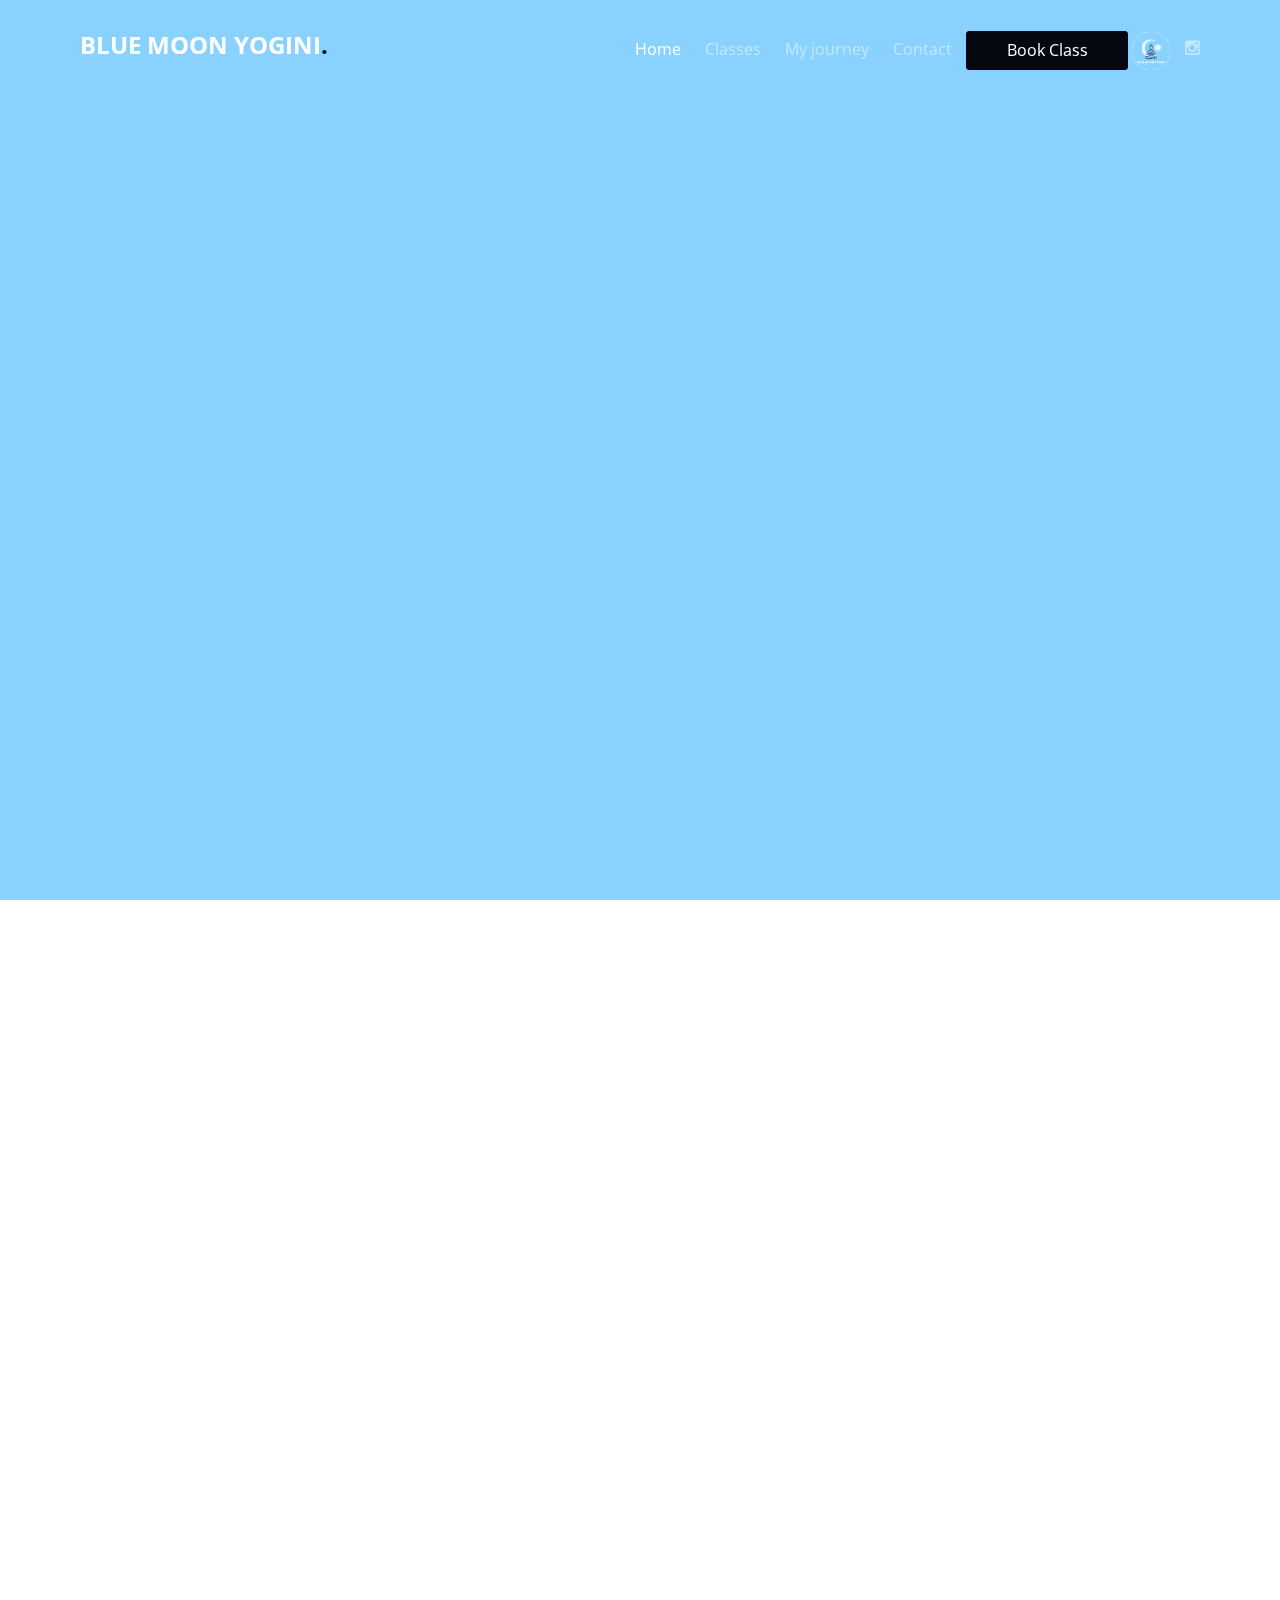
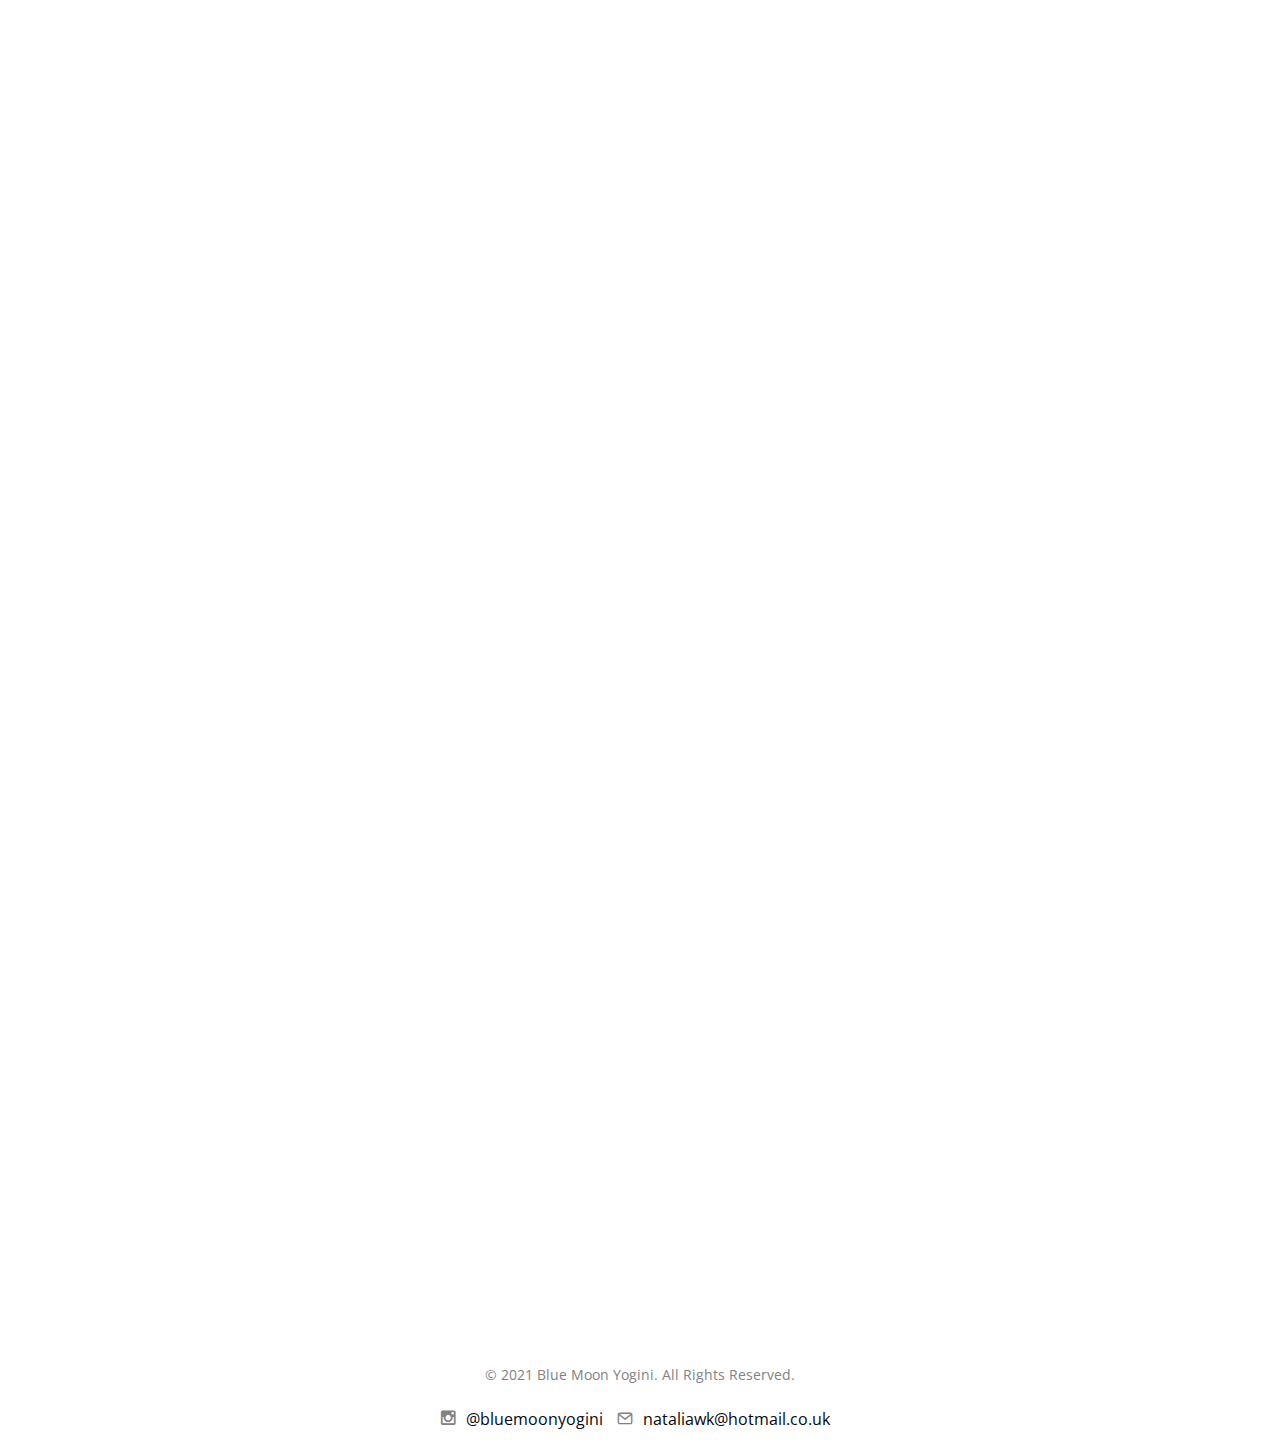
==== commit fae4c5cf: "changes" ====
--- a/about.html
+++ b/about.html
@@ -76,7 +76,8 @@
               </li> -->
               <li><a href="about.html">My journey</a></li>
               <li><a href="#contact">Contact</a></li>
-              <li class="btn btn-primary btn-header"><a href="#book-class" class="btn-header">Book Class</a></li>
+							<li class="btn btn-primary btn-header"><a href="#book-class" class="btn-header">Book Class</a></li>
+							<img src="./images/logo.svg" alt="" class="display-desktop">							
               <li><a href="https://www.instagram.com/bluemoonyogini/" target="_blank"><i class="icon-instagram"></i></a></li>
             </ul>
           </div>
@@ -85,13 +86,14 @@
       </div>
     </nav>
 
-	<header id="fh5co-header" class="fh5co-cover fh5co-cover-sm" role="banner" data-stellar-background-ratio="0.5">
+	<header id="fh5co-header" class="fh5co-cover" role="banner" data-stellar-background-ratio="0.5">
 		<div class="overlay"></div>
 		<div class="container">
 			<div class="row">
-				<div class="col-md-7 text-left">
+				<div class="col-md-12 text-center">
 					<div class="display-t">
 						<div class="display-tc animate-box" data-animate-effect="fadeInUp">
+							<img src="./images/logo.svg" alt="" class="img-responsive display-mobile">
 							<h1 class="mb30">My yoga journey</h1>
 						</div>
 					</div>
--- a/css/style.css
+++ b/css/style.css
@@ -94,6 +94,12 @@
   -webkit-transition: 0.5s;
   -o-transition: 0.5s;
   transition: 0.5s;
+}
+
+.fh5co-nav img {
+  width: 38px;
+  height: 38px;
+  border-radius: 18px;
 }
 
 .display-mobile {
@@ -311,6 +317,8 @@
   left: 0;
   right: 0;
   background: rgb(137, 209, 255);
+  background-image: url(../images/buddha.png);
+  background-position: 25% 45%;
 }
 .fh5co-cover > .fh5co-container {
   position: relative;
@@ -320,6 +328,11 @@
   .fh5co-cover {
     height: 600px;
   }
+
+  .fh5co-cover .overlay {
+    background-image: none;
+  }
+
 }
 .fh5co-cover .display-t,
 .fh5co-cover .display-tc {
@@ -548,6 +561,11 @@
     font-size: 40px;
     text-align: center;
   }
+
+  .fh5co-cover .display-tc h1 {
+    color: #000!important;
+  }
+
   #fh5co-header .display-tc p {
     text-align: center;
   }
@@ -625,13 +643,13 @@
 #fh5co-team,
 #fh5co-contact,
 #fh5co-footer {
-  padding: 7em 0;
+  padding: 7em 0 0 0;
   clear: both;
 }
 
 #fh5co-services .message {
   font-size: 22px;
-  color: #050711;
+  color: #828282;
   text-align: center;
   line-height: 40px;
   font-weight: 500;
@@ -640,7 +658,7 @@
 #fh5co-services .about-me_text {
   box-sizing: border-box;
   line-height: 40px;
-  padding:  0 10px 10px;
+  padding:  0px 10px 10px;
   float: left;
   width: 100%;
   position: relative;
@@ -1774,9 +1792,4 @@
   width: 100%;
   max-height: 330px;
 }
-
-.img-buddah {
-  width: 100%;
-  height: 400px;
-}
 /*# sourceMappingURL=style.css.map */
